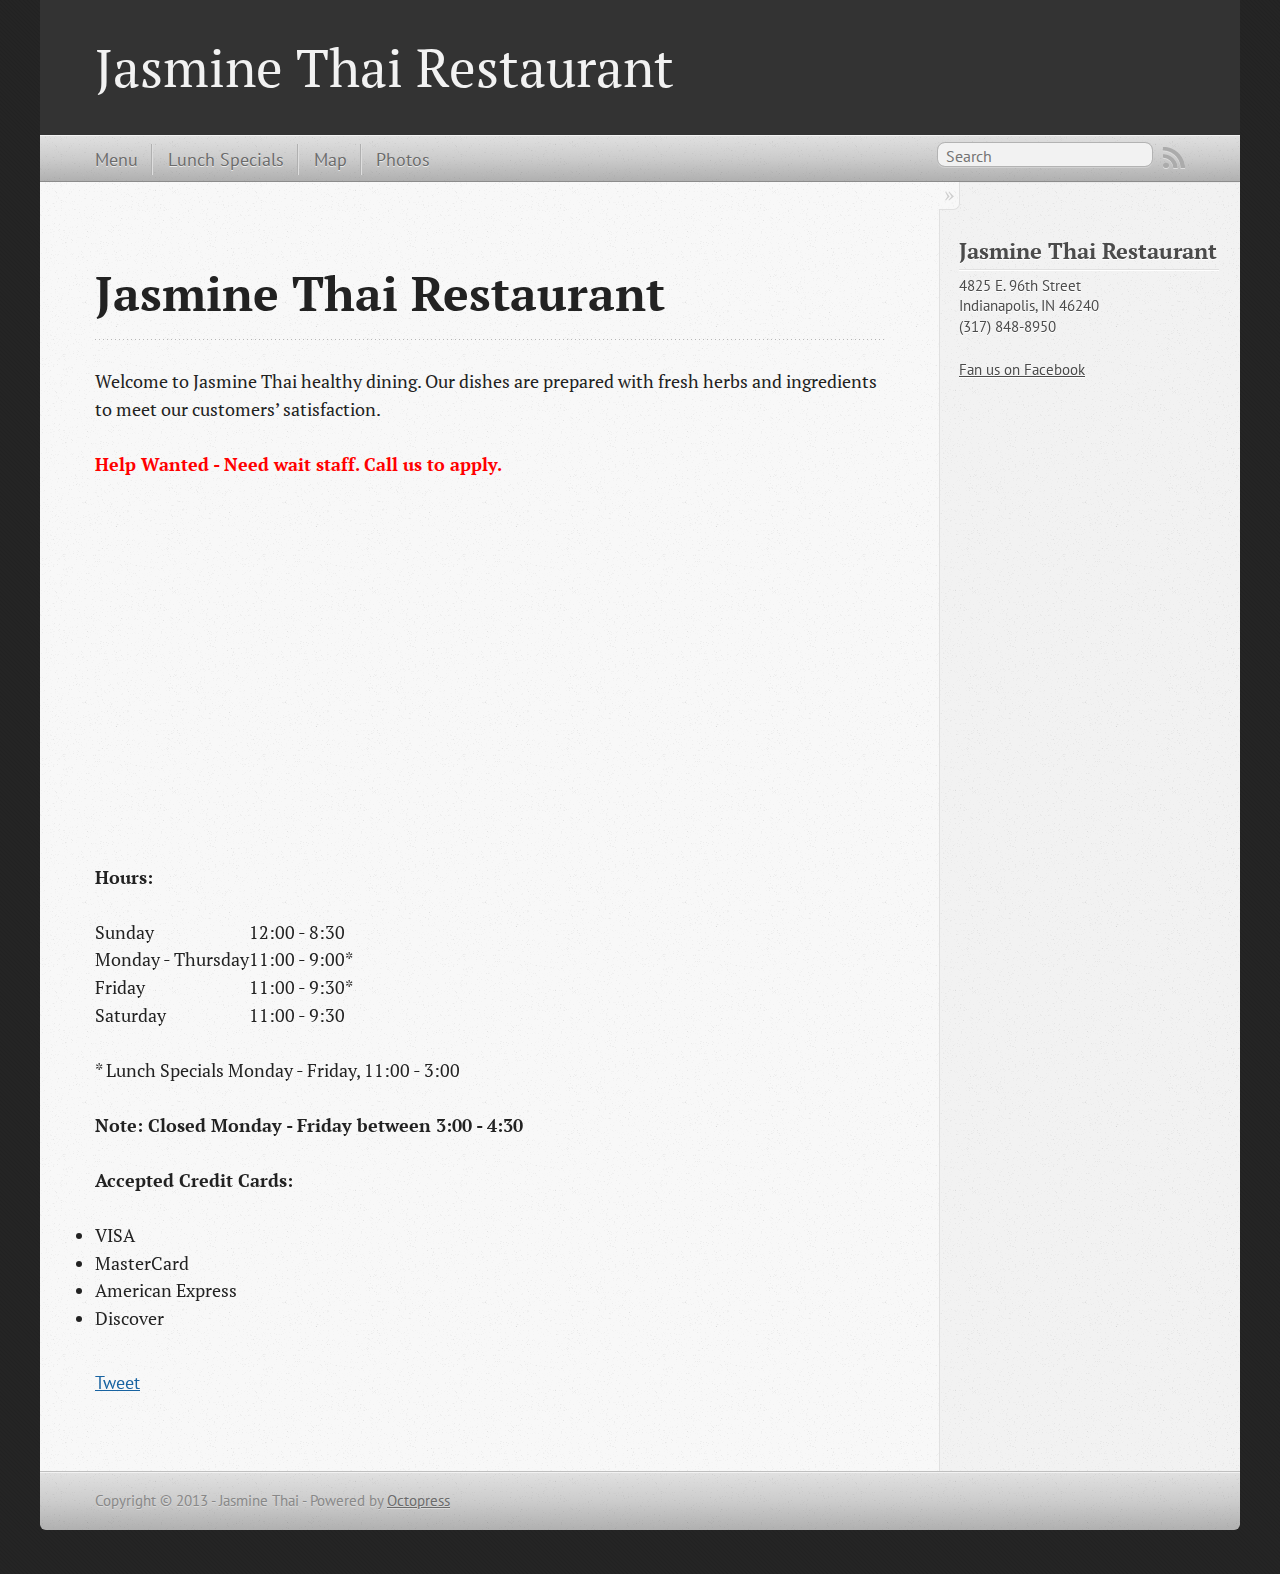
==== index.html @ 46737064 "Site updated at 2013-01-15 13:31:05 UTC" ====
<!DOCTYPE html>
<!--[if IEMobile 7 ]><html class="no-js iem7"><![endif]-->
<!--[if lt IE 9]><html class="no-js lte-ie8"><![endif]-->
<!--[if (gt IE 8)|(gt IEMobile 7)|!(IEMobile)|!(IE)]><!--><html class="no-js" lang="en"><!--<![endif]-->
<head>
  <meta charset="utf-8">
  <title>Jasmine Thai Restaurant - Jasmine Thai Restaurant</title>
  <meta name="author" content="Jasmine Thai">

  
  <meta name="description" content="Jasmine Thai Restaurant Welcome to Jasmine Thai healthy dining. Our dishes are prepared with fresh herbs and ingredients to meet our customers&#8217 &hellip;">
  

  <!-- http://t.co/dKP3o1e -->
  <meta name="HandheldFriendly" content="True">
  <meta name="MobileOptimized" content="320">
  <meta name="viewport" content="width=device-width, initial-scale=1">

  
  <link rel="canonical" href="http://www.jasminethaiindy.com/">
  <link href="/favicon.png" rel="icon">
  <link href="/stylesheets/screen.css" media="screen, projection" rel="stylesheet" type="text/css">
  <script src="/javascripts/modernizr-2.0.js"></script>
  <script src="/javascripts/ender.js"></script>
  <script src="/javascripts/octopress.js" type="text/javascript"></script>
  <link href="/atom.xml" rel="alternate" title="Jasmine Thai Restaurant" type="application/atom+xml">
  <!--Fonts from Google"s Web font directory at http://google.com/webfonts -->
<link href="http://fonts.googleapis.com/css?family=PT+Serif:regular,italic,bold,bolditalic" rel="stylesheet" type="text/css">
<link href="http://fonts.googleapis.com/css?family=PT+Sans:regular,italic,bold,bolditalic" rel="stylesheet" type="text/css">

  

</head>

<body   >
  <header role="banner"><hgroup>
  <h1><a href="/">Jasmine Thai Restaurant</a></h1>
  
</hgroup>

</header>
  <nav role="navigation"><ul class="subscription" data-subscription="rss">
  <li><a href="/atom.xml" rel="subscribe-rss" title="subscribe via RSS">RSS</a></li>
  
</ul>
  
<form action="http://google.com/search" method="get">
  <fieldset role="search">
    <input type="hidden" name="q" value="site:www.jasminethaiindy.com" />
    <input class="search" type="text" name="q" results="0" placeholder="Search"/>
  </fieldset>
</form>
  
<ul class="main-navigation">
  <li><a href="/images/menu/Jasmine%20Thai%20Dinner%20Menu.pdf">Menu</a></li>
  <li><a href="/images/menu/Jasmine%20Thai%20Lunch%20Menu.pdf">Lunch Specials</a></li>
  <li><a href="/map/">Map</a></li>
  <li><a href="/photos/">Photos</a></li>
<!--
  <li><a href="/blog/">Blog</a></li>
  <li><a href="/blog/archives">Archives</a></li>
-->
</ul>

</nav>
  <div id="main">
    <div id="content">
      <div>
<article role="article">
  
  <header>
    <h1 class="entry-title">Jasmine Thai Restaurant</h1>
    
  </header>
  
  <p>Welcome to Jasmine Thai healthy dining. Our dishes are prepared with fresh herbs and ingredients to meet our customers&#8217; satisfaction.</p>

<p><strong><div style="color: red;">Help Wanted - Need wait staff. Call us to apply.</div></strong></p>

<iframe title="Slideshow from Picasa Media RSS Feed" width="425" height="350" scrolling="no" frameborder="0" id="1660449774" name="1660449774" allowtransparency="true" class="igm" src="//ob0i2h1ms1c7qhmv1pjnvpron9u6mstl-a-sites-opensocial.googleusercontent.com/gadgets/ifr?url=http://hosting.gmodules.com/ig/gadgets/file/108621208120033273647/picasa-gadget-nt.xml&amp;container=enterprise&amp;view=default&amp;lang=en&amp;country=ALL&amp;sanitize=0&amp;v=e3b5e91bae6c9cd5&amp;up_SlideBcol=%23e9eccf&amp;up_File=http://picasaweb.google.com/data/feed/base/user/114816101162657489163/albumid/5487597969956755329?alt%3Drss%26kind%3Dphoto%26hl%3Den_US&amp;up_BoxBcol=%23e9eccf&amp;up_PWidth=400&amp;up_RND=0&amp;up_Bordercol=%23e9eccf&amp;up_PHeight=300&amp;up_TTime=1500&amp;up_DTime=4000&amp;libs=analytics:core&amp;mid=169&amp;parent=http://www.jasminethaiindy.com/home#st=e%3DAIHE3cB58qHQUoRPsQEWe14%252BSnVnl%252BBdOK3LREd4yto1T81v3c66BFFx%252B%252FFX%252FpyQPuWEWJHBMLiH0jXnm%252F6G1yFb3IMlE0QCbKpgvQtBmbSYZmmOcO67aVZSBiPTbRWIMc2eI%252B%252BAoT3t%26c%3Denterprise&amp;rpctoken=790881582338106530"></iframe>

<p>
<strong>Hours:</strong>
<table>
<tr>
<td>Sunday</td>
<td>12:00 - 8:30</td>
</tr>
<tr>
<td>Monday - Thursday</td>
<td>11:00 - 9:00*</td>
</tr>
<tr>
<td>Friday</td>
<td>11:00 - 9:30*</td>
</tr>
<tr>
<td>Saturday</td>
<td>11:00 - 9:30</td>
</tr>
</table>
</p>

<p>* Lunch Specials Monday - Friday, 11:00 - 3:00</p>

<p><strong>Note: Closed Monday - Friday between 3:00 - 4:30</strong></p>

<p>
<strong>Accepted Credit Cards:</strong>
<ul>
<li>VISA</li>
<li>MasterCard</li>
<li>American Express</li>
<li>Discover</li>
</ul>
</p>

  
    <footer>
      
      
        <div class="sharing">
  
  <a href="http://twitter.com/share" class="twitter-share-button" data-url="http://www.jasminethaiindy.com/index.html" data-via="" data-counturl="http://www.jasminethaiindy.com/index.html" >Tweet</a>
  
  
  
</div>

      
    </footer>
  
</article>

</div>

<aside class="sidebar">
  
    <section>
  <h1>Jasmine Thai Restaurant</h1>
  <p>4825 E. 96th Street<br/>
Indianapolis, IN 46240<br/>
(317) 848-8950</p>

<a href="http://www.facebook.com/pages/Indianapolis-IN/Jasmine-Thai-Restaurant/129741353718619">Fan us on Facebook</a>
</section>

  
</aside>


    </div>
  </div>
  <footer role="contentinfo"><p>
  Copyright &copy; 2013 - Jasmine Thai -
  <span class="credit">Powered by <a href="http://octopress.org">Octopress</a></span>
</p>

</footer>
  







  <script type="text/javascript">
    (function(){
      var twitterWidgets = document.createElement('script');
      twitterWidgets.type = 'text/javascript';
      twitterWidgets.async = true;
      twitterWidgets.src = 'http://platform.twitter.com/widgets.js';
      document.getElementsByTagName('head')[0].appendChild(twitterWidgets);
    })();
  </script>





</body>
</html>
---- stylesheets/screen.css ----
html,body,div,span,applet,object,iframe,h1,h2,h3,h4,h5,h6,p,blockquote,pre,a,abbr,acronym,address,big,cite,code,del,dfn,em,img,ins,kbd,q,s,samp,small,strike,strong,sub,sup,tt,var,b,u,i,center,dl,dt,dd,ol,ul,li,fieldset,form,label,legend,table,caption,tbody,tfoot,thead,tr,th,td,article,aside,canvas,details,embed,figure,figcaption,footer,header,hgroup,menu,nav,output,ruby,section,summary,time,mark,audio,video{margin:0;padding:0;border:0;font:inherit;font-size:100%;vertical-align:baseline}html{line-height:1}ol,ul{list-style:none}table{border-collapse:collapse;border-spacing:0}caption,th,td{text-align:left;font-weight:normal;vertical-align:middle}q,blockquote{quotes:none}q:before,q:after,blockquote:before,blockquote:after{content:"";content:none}a img{border:none}article,aside,details,figcaption,figure,footer,header,hgroup,menu,nav,section,summary{display:block}article,aside,details,figcaption,figure,footer,header,hgroup,menu,nav,section,summary{display:block}a{color:#1863a1}a:visited{color:#751590}a:focus{color:#0181eb}a:hover{color:#0181eb}a:active{color:#01579f}aside.sidebar a{color:#1863a1}aside.sidebar a:focus{color:#0181eb}aside.sidebar a:hover{color:#0181eb}aside.sidebar a:active{color:#01579f}a{-webkit-transition:color 0.3s;-moz-transition:color 0.3s;-o-transition:color 0.3s;transition:color 0.3s}html{background:#252525 url('/images/line-tile.png?1357613017') top left}body>div{background:#f2f2f2 url('/images/noise.png?1357613017') top left;border-bottom:1px solid #bfbfbf}body>div>div{background:#f8f8f8 url('/images/noise.png?1357613017') top left;border-right:1px solid #e0e0e0}.heading,body>header h1,h1,h2,h3,h4,h5,h6{font-family:"PT Serif","Georgia","Helvetica Neue",Arial,sans-serif}.sans,body>header h2,article header p.meta,article>footer,#content .blog-index footer,html .gist .gist-file .gist-meta,#blog-archives a.category,#blog-archives time,aside.sidebar section,body>footer{font-family:"PT Sans","Helvetica Neue",Arial,sans-serif}.serif,body,#content .blog-index a[rel=full-article]{font-family:"PT Serif",Georgia,Times,"Times New Roman",serif}.mono,pre,code,tt,p code,li code{font-family:Menlo,Monaco,"Andale Mono","lucida console","Courier New",monospace}body>header h1{font-size:2.2em;font-family:"PT Serif","Georgia","Helvetica Neue",Arial,sans-serif;font-weight:normal;line-height:1.2em;margin-bottom:0.6667em}body>header h2{font-family:"PT Serif","Georgia","Helvetica Neue",Arial,sans-serif}body{line-height:1.5em;color:#222}h1{font-size:2.2em;line-height:1.2em}@media only screen and (min-width: 992px){body{font-size:1.15em}h1{font-size:2.6em;line-height:1.2em}}h1,h2,h3,h4,h5,h6{text-rendering:optimizelegibility;margin-bottom:1em;font-weight:bold}h2,section h1{font-size:1.5em}h3,section h2,section section h1{font-size:1.3em}h4,section h3,section section h2,section section section h1{font-size:1em}h5,section h4,section section h3{font-size:.9em}h6,section h5,section section h4,section section section h3{font-size:.8em}p,blockquote,ul,ol{margin-bottom:1.5em}ul{list-style-type:disc}ul ul{list-style-type:circle;margin-bottom:0px}ul ul ul{list-style-type:square;margin-bottom:0px}ol{list-style-type:decimal}ol ol{list-style-type:lower-alpha;margin-bottom:0px}ol ol ol{list-style-type:lower-roman;margin-bottom:0px}ul,ul ul,ul ol,ol,ol ul,ol ol{margin-left:1.3em}strong{font-weight:bold}em{font-style:italic}sup,sub{font-size:0.8em;position:relative;display:inline-block}sup{top:-0.5em}sub{bottom:-0.5em}q{font-style:italic}q:before{content:"\201C"}q:after{content:"\201D"}em,dfn{font-style:italic}strong,dfn{font-weight:bold}del,s{text-decoration:line-through}abbr,acronym{border-bottom:1px dotted;cursor:help}sub,sup{line-height:0}hr{margin-bottom:0.2em}small{font-size:.8em}big{font-size:1.2em}blockquote{font-style:italic;position:relative;font-size:1.2em;line-height:1.5em;padding-left:1em;border-left:4px solid rgba(170,170,170,0.5)}blockquote cite{font-style:italic}blockquote cite a{color:#aaa !important;word-wrap:break-word}blockquote cite:before{content:'\2014';padding-right:.3em;padding-left:.3em;color:#aaa}@media only screen and (min-width: 992px){blockquote{padding-left:1.5em;border-left-width:4px}}.pullquote-right:before,.pullquote-left:before{padding:0;border:none;content:attr(data-pullquote);float:right;width:45%;margin:.5em 0 1em 1.5em;position:relative;top:7px;font-size:1.4em;line-height:1.45em}.pullquote-left:before{float:left;margin:.5em 1.5em 1em 0}.force-wrap,article a,aside.sidebar a{white-space:-moz-pre-wrap;white-space:-pre-wrap;white-space:-o-pre-wrap;white-space:pre-wrap;word-wrap:break-word}.group,body>header,body>nav,body>footer,body #content>article,body #content>div>article,body #content>div>section,body div.pagination,aside.sidebar,#main,#content,.sidebar{*zoom:1}.group:after,body>header:after,body>nav:after,body>footer:after,body #content>article:after,body #content>div>article:after,body #content>div>section:after,body div.pagination:after,aside.sidebar:after,#main:after,#content:after,.sidebar:after{content:"";display:table;clear:both}body{-webkit-text-size-adjust:none;max-width:1200px;position:relative;margin:0 auto}body>header,body>nav,body>footer,body #content>article,body #content>div>article,body #content>div>section{padding-left:18px;padding-right:18px}@media only screen and (min-width: 480px){body>header,body>nav,body>footer,body #content>article,body #content>div>article,body #content>div>section{padding-left:25px;padding-right:25px}}@media only screen and (min-width: 768px){body>header,body>nav,body>footer,body #content>article,body #content>div>article,body #content>div>section{padding-left:35px;padding-right:35px}}@media only screen and (min-width: 992px){body>header,body>nav,body>footer,body #content>article,body #content>div>article,body #content>div>section{padding-left:55px;padding-right:55px}}body div.pagination{margin-left:18px;margin-right:18px}@media only screen and (min-width: 480px){body div.pagination{margin-left:25px;margin-right:25px}}@media only screen and (min-width: 768px){body div.pagination{margin-left:35px;margin-right:35px}}@media only screen and (min-width: 992px){body div.pagination{margin-left:55px;margin-right:55px}}body>header{font-size:1em;padding-top:1.5em;padding-bottom:1.5em}#content{overflow:hidden}#content>div,#content>article{width:100%}aside.sidebar{float:none;padding:0 18px 1px;background-color:#f7f7f7;border-top:1px solid #e0e0e0}.flex-content,article img,article video,article .flash-video,aside.sidebar img{max-width:100%;height:auto}.basic-alignment.left,article img.left,article video.left,article .left.flash-video,aside.sidebar img.left{float:left;margin-right:1.5em}.basic-alignment.right,article img.right,article video.right,article .right.flash-video,aside.sidebar img.right{float:right;margin-left:1.5em}.basic-alignment.center,article img.center,article video.center,article .center.flash-video,aside.sidebar img.center{display:block;margin:0 auto 1.5em}.basic-alignment.left,article img.left,article video.left,article .left.flash-video,aside.sidebar img.left,.basic-alignment.right,article img.right,article video.right,article .right.flash-video,aside.sidebar img.right{margin-bottom:.8em}.toggle-sidebar,.no-sidebar .toggle-sidebar{display:none}@media only screen and (min-width: 750px){body.sidebar-footer aside.sidebar{float:none;width:auto;clear:left;margin:0;padding:0 35px 1px;background-color:#f7f7f7;border-top:1px solid #eaeaea}body.sidebar-footer aside.sidebar section.odd,body.sidebar-footer aside.sidebar section.even{float:left;width:48%}body.sidebar-footer aside.sidebar section.odd{margin-left:0}body.sidebar-footer aside.sidebar section.even{margin-left:4%}body.sidebar-footer aside.sidebar.thirds section{width:30%;margin-left:5%}body.sidebar-footer aside.sidebar.thirds section.first{margin-left:0;clear:both}}body.sidebar-footer #content{margin-right:0px}body.sidebar-footer .toggle-sidebar{display:none}@media only screen and (min-width: 550px){body>header{font-size:1em}}@media only screen and (min-width: 750px){aside.sidebar{float:none;width:auto;clear:left;margin:0;padding:0 35px 1px;background-color:#f7f7f7;border-top:1px solid #eaeaea}aside.sidebar section.odd,aside.sidebar section.even{float:left;width:48%}aside.sidebar section.odd{margin-left:0}aside.sidebar section.even{margin-left:4%}aside.sidebar.thirds section{width:30%;margin-left:5%}aside.sidebar.thirds section.first{margin-left:0;clear:both}}@media only screen and (min-width: 768px){body{-webkit-text-size-adjust:auto}body>header{font-size:1.2em}#main{padding:0;margin:0 auto}#content{overflow:visible;margin-right:240px;position:relative}.no-sidebar #content{margin-right:0;border-right:0}.collapse-sidebar #content{margin-right:20px}#content>div,#content>article{padding-top:17.5px;padding-bottom:17.5px;float:left}aside.sidebar{width:210px;padding:0 15px 15px;background:none;clear:none;float:left;margin:0 -100% 0 0}aside.sidebar section{width:auto;margin-left:0}aside.sidebar section.odd,aside.sidebar section.even{float:none;width:auto;margin-left:0}.collapse-sidebar aside.sidebar{float:none;width:auto;clear:left;margin:0;padding:0 35px 1px;background-color:#f7f7f7;border-top:1px solid #eaeaea}.collapse-sidebar aside.sidebar section.odd,.collapse-sidebar aside.sidebar section.even{float:left;width:48%}.collapse-sidebar aside.sidebar section.odd{margin-left:0}.collapse-sidebar aside.sidebar section.even{margin-left:4%}.collapse-sidebar aside.sidebar.thirds section{width:30%;margin-left:5%}.collapse-sidebar aside.sidebar.thirds section.first{margin-left:0;clear:both}}@media only screen and (min-width: 992px){body>header{font-size:1.3em}#content{margin-right:300px}#content>div,#content>article{padding-top:27.5px;padding-bottom:27.5px}aside.sidebar{width:260px;padding:1.2em 20px 20px}.collapse-sidebar aside.sidebar{padding-left:55px;padding-right:55px}}@media only screen and (min-width: 768px){ul,ol{margin-left:0}}body>header{background:#333}body>header h1{display:inline-block;margin:0}body>header h1 a,body>header h1 a:visited,body>header h1 a:hover{color:#f2f2f2;text-decoration:none}body>header h2{margin:.2em 0 0;font-size:1em;color:#aaa;font-weight:normal}body>nav{position:relative;background-color:#ccc;background:url('/images/noise.png?1357613017'),-webkit-gradient(linear, 50% 0%, 50% 100%, color-stop(0%, #e0e0e0), color-stop(50%, #cccccc), color-stop(100%, #b0b0b0));background:url('/images/noise.png?1357613017'),-webkit-linear-gradient(#e0e0e0,#cccccc,#b0b0b0);background:url('/images/noise.png?1357613017'),-moz-linear-gradient(#e0e0e0,#cccccc,#b0b0b0);background:url('/images/noise.png?1357613017'),-o-linear-gradient(#e0e0e0,#cccccc,#b0b0b0);background:url('/images/noise.png?1357613017'),linear-gradient(#e0e0e0,#cccccc,#b0b0b0);border-top:1px solid #f2f2f2;border-bottom:1px solid #8c8c8c;padding-top:.35em;padding-bottom:.35em}body>nav form{-webkit-background-clip:padding;-moz-background-clip:padding;background-clip:padding-box;margin:0;padding:0}body>nav form .search{padding:.3em .5em 0;font-size:.85em;font-family:"PT Sans","Helvetica Neue",Arial,sans-serif;line-height:1.1em;width:95%;-webkit-border-radius:0.5em;-moz-border-radius:0.5em;-ms-border-radius:0.5em;-o-border-radius:0.5em;border-radius:0.5em;-webkit-background-clip:padding;-moz-background-clip:padding;background-clip:padding-box;-webkit-box-shadow:#d1d1d1 0 1px;-moz-box-shadow:#d1d1d1 0 1px;box-shadow:#d1d1d1 0 1px;background-color:#f2f2f2;border:1px solid #b3b3b3;color:#888}body>nav form .search:focus{color:#444;border-color:#80b1df;-webkit-box-shadow:#80b1df 0 0 4px,#80b1df 0 0 3px inset;-moz-box-shadow:#80b1df 0 0 4px,#80b1df 0 0 3px inset;box-shadow:#80b1df 0 0 4px,#80b1df 0 0 3px inset;background-color:#fff;outline:none}body>nav fieldset[role=search]{float:right;width:48%}body>nav fieldset.mobile-nav{float:left;width:48%}body>nav fieldset.mobile-nav select{width:100%;font-size:.8em;border:1px solid #888}body>nav ul{display:none}@media only screen and (min-width: 550px){body>nav{font-size:.9em}body>nav ul{margin:0;padding:0;border:0;overflow:hidden;*zoom:1;float:left;display:block;padding-top:.15em}body>nav ul li{list-style-image:none;list-style-type:none;margin-left:0;white-space:nowrap;display:inline;float:left;padding-left:0;padding-right:0}body>nav ul li:first-child,body>nav ul li.first{padding-left:0}body>nav ul li:last-child{padding-right:0}body>nav ul li.last{padding-right:0}body>nav ul.subscription{margin-left:.8em;float:right}body>nav ul.subscription li:last-child a{padding-right:0}body>nav ul li{margin:0}body>nav a{color:#6b6b6b;font-family:"PT Sans","Helvetica Neue",Arial,sans-serif;text-shadow:#ebebeb 0 1px;float:left;text-decoration:none;font-size:1.1em;padding:.1em 0;line-height:1.5em}body>nav a:visited{color:#6b6b6b}body>nav a:hover{color:#2b2b2b}body>nav li+li{border-left:1px solid #b0b0b0;margin-left:.8em}body>nav li+li a{padding-left:.8em;border-left:1px solid #dedede}body>nav form{float:right;text-align:left;padding-left:.8em;width:175px}body>nav form .search{width:93%;font-size:.95em;line-height:1.2em}body>nav ul[data-subscription$=email]+form{width:97px}body>nav ul[data-subscription$=email]+form .search{width:91%}body>nav fieldset.mobile-nav{display:none}body>nav fieldset[role=search]{width:99%}}@media only screen and (min-width: 992px){body>nav form{width:215px}body>nav ul[data-subscription$=email]+form{width:147px}}.no-placeholder body>nav .search{background:#f2f2f2 url('/images/search.png?1357613017') 0.3em 0.25em no-repeat;text-indent:1.3em}@media only screen and (min-width: 550px){.maskImage body>nav ul[data-subscription$=email]+form{width:123px}}@media only screen and (min-width: 992px){.maskImage body>nav ul[data-subscription$=email]+form{width:173px}}.maskImage ul.subscription{position:relative;top:.2em}.maskImage ul.subscription li,.maskImage ul.subscription a{border:0;padding:0}.maskImage a[rel=subscribe-rss]{position:relative;top:0px;text-indent:-999999em;background-color:#dedede;border:0;padding:0}.maskImage a[rel=subscribe-rss],.maskImage a[rel=subscribe-rss]:after{-webkit-mask-image:url('/images/rss.png?1357613017');-moz-mask-image:url('/images/rss.png?1357613017');-ms-mask-image:url('/images/rss.png?1357613017');-o-mask-image:url('/images/rss.png?1357613017');mask-image:url('/images/rss.png?1357613017');-webkit-mask-repeat:no-repeat;-moz-mask-repeat:no-repeat;-ms-mask-repeat:no-repeat;-o-mask-repeat:no-repeat;mask-repeat:no-repeat;width:22px;height:22px}.maskImage a[rel=subscribe-rss]:after{content:"";position:absolute;top:-1px;left:0;background-color:#ababab}.maskImage a[rel=subscribe-rss]:hover:after{background-color:#9e9e9e}.maskImage a[rel=subscribe-email]{position:relative;top:0px;text-indent:-999999em;background-color:#dedede;border:0;padding:0}.maskImage a[rel=subscribe-email],.maskImage a[rel=subscribe-email]:after{-webkit-mask-image:url('/images/email.png?1357613017');-moz-mask-image:url('/images/email.png?1357613017');-ms-mask-image:url('/images/email.png?1357613017');-o-mask-image:url('/images/email.png?1357613017');mask-image:url('/images/email.png?1357613017');-webkit-mask-repeat:no-repeat;-moz-mask-repeat:no-repeat;-ms-mask-repeat:no-repeat;-o-mask-repeat:no-repeat;mask-repeat:no-repeat;width:28px;height:22px}.maskImage a[rel=subscribe-email]:after{content:"";position:absolute;top:-1px;left:0;background-color:#ababab}.maskImage a[rel=subscribe-email]:hover:after{background-color:#9e9e9e}article{padding-top:1em}article header{position:relative;padding-top:2em;padding-bottom:1em;margin-bottom:1em;background:url('[data-uri]') bottom left repeat-x}article header h1{margin:0}article header h1 a{text-decoration:none}article header h1 a:hover{text-decoration:underline}article header p{font-size:.9em;color:#aaa;margin:0}article header p.meta{text-transform:uppercase;position:absolute;top:0}@media only screen and (min-width: 768px){article header{margin-bottom:1.5em;padding-bottom:1em;background:url('[data-uri]') bottom left repeat-x}}article h2{padding-top:0.8em;background:url('[data-uri]') top left repeat-x}.entry-content article h2:first-child,article header+h2{padding-top:0}article h2:first-child,article header+h2{background:none}article .feature{padding-top:.5em;margin-bottom:1em;padding-bottom:1em;background:url('[data-uri]') bottom left repeat-x;font-size:2.0em;font-style:italic;line-height:1.3em}article img,article video,article .flash-video{-webkit-border-radius:0.3em;-moz-border-radius:0.3em;-ms-border-radius:0.3em;-o-border-radius:0.3em;border-radius:0.3em;-webkit-box-shadow:rgba(0,0,0,0.15) 0 1px 4px;-moz-box-shadow:rgba(0,0,0,0.15) 0 1px 4px;box-shadow:rgba(0,0,0,0.15) 0 1px 4px;-webkit-box-sizing:border-box;-moz-box-sizing:border-box;box-sizing:border-box;border:#fff 0.5em solid}article video,article .flash-video{margin:0 auto 1.5em}article video{display:block;width:100%}article .flash-video>div{position:relative;display:block;padding-bottom:56.25%;padding-top:1px;height:0;overflow:hidden}article .flash-video>div iframe,article .flash-video>div object,article .flash-video>div embed{position:absolute;top:0;left:0;width:100%;height:100%}article>footer{padding-bottom:2.5em;margin-top:2em}article>footer p.meta{margin-bottom:.8em;font-size:.85em;clear:both;overflow:hidden}.blog-index article+article{background:url('[data-uri]') top left repeat-x}#content .blog-index{padding-top:0;padding-bottom:0}#content .blog-index article{padding-top:2em}#content .blog-index article header{background:none;padding-bottom:0}#content .blog-index article h1{font-size:2.2em}#content .blog-index article h1 a{color:inherit}#content .blog-index article h1 a:hover{color:#0181eb}#content .blog-index a[rel=full-article]{background:#ebebeb;display:inline-block;padding:.4em .8em;margin-right:.5em;text-decoration:none;color:#666;-webkit-transition:background-color 0.5s;-moz-transition:background-color 0.5s;-o-transition:background-color 0.5s;transition:background-color 0.5s}#content .blog-index a[rel=full-article]:hover{background:#0181eb;text-shadow:none;color:#f8f8f8}#content .blog-index footer{margin-top:1em}.separator,article>footer .byline+time:before,article>footer time+time:before,article>footer .comments:before,article>footer .byline ~ .categories:before{content:"\2022 ";padding:0 .4em 0 .2em;display:inline-block}#content div.pagination{text-align:center;font-size:.95em;position:relative;background:url('[data-uri]') top left repeat-x;padding-top:1.5em;padding-bottom:1.5em}#content div.pagination a{text-decoration:none;color:#aaa}#content div.pagination a.prev{position:absolute;left:0}#content div.pagination a.next{position:absolute;right:0}#content div.pagination a:hover{color:#0181eb}#content div.pagination a[href*=archive]:before,#content div.pagination a[href*=archive]:after{content:'\2014';padding:0 .3em}p.meta+.sharing{padding-top:1em;padding-left:0;background:url('[data-uri]') top left repeat-x}#fb-root{display:none}.highlight,html .gist .gist-file .gist-syntax .gist-highlight{border:1px solid #05232b !important}.highlight table td.code,html .gist .gist-file .gist-syntax .gist-highlight table td.code{width:100%}.highlight .line-numbers,html .gist .gist-file .gist-syntax .highlight .line_numbers{text-align:right;font-size:13px;line-height:1.45em;background:#073642 url('/images/noise.png?1357613017') top left !important;border-right:1px solid #00232c !important;-webkit-box-shadow:#083e4b -1px 0 inset;-moz-box-shadow:#083e4b -1px 0 inset;box-shadow:#083e4b -1px 0 inset;text-shadow:#021014 0 -1px;padding:.8em !important;-webkit-border-radius:0;-moz-border-radius:0;-ms-border-radius:0;-o-border-radius:0;border-radius:0}.highlight .line-numbers span,html .gist .gist-file .gist-syntax .highlight .line_numbers span{color:#586e75 !important}figure.code,.gist-file,pre{-webkit-box-shadow:rgba(0,0,0,0.06) 0 0 10px;-moz-box-shadow:rgba(0,0,0,0.06) 0 0 10px;box-shadow:rgba(0,0,0,0.06) 0 0 10px}figure.code .highlight pre,.gist-file .highlight pre,pre .highlight pre{-webkit-box-shadow:none;-moz-box-shadow:none;box-shadow:none}.gist .highlight *::-moz-selection,figure.code .highlight *::-moz-selection{background:#386774;color:inherit;text-shadow:#002b36 0 1px}.gist .highlight *::-webkit-selection,figure.code .highlight *::-webkit-selection{background:#386774;color:inherit;text-shadow:#002b36 0 1px}.gist .highlight *::selection,figure.code .highlight *::selection{background:#386774;color:inherit;text-shadow:#002b36 0 1px}html .gist .gist-file{margin-bottom:1.8em;position:relative;border:none;padding-top:26px !important}html .gist .gist-file .highlight{margin-bottom:0}html .gist .gist-file .gist-syntax{border-bottom:0 !important;background:none !important}html .gist .gist-file .gist-syntax .gist-highlight{background:#002b36 !important}html .gist .gist-file .gist-syntax .highlight pre{padding:0}html .gist .gist-file .gist-meta{padding:.6em 0.8em;border:1px solid #083e4b !important;color:#586e75;font-size:.7em !important;background:#073642 url('/images/noise.png?1357613017') top left;line-height:1.5em}html .gist .gist-file .gist-meta a{color:#75878b !important;text-decoration:none}html .gist .gist-file .gist-meta a:hover{text-decoration:underline}html .gist .gist-file .gist-meta a:hover{color:#93a1a1 !important}html .gist .gist-file .gist-meta a[href*='#file']{position:absolute;top:0;left:0;right:-10px;color:#474747 !important}html .gist .gist-file .gist-meta a[href*='#file']:hover{color:#1863a1 !important}html .gist .gist-file .gist-meta a[href*=raw]{top:.4em}pre{background:#002b36 url('/images/noise.png?1357613017') top left;-webkit-border-radius:0.4em;-moz-border-radius:0.4em;-ms-border-radius:0.4em;-o-border-radius:0.4em;border-radius:0.4em;border:1px solid #05232b;line-height:1.45em;font-size:13px;margin-bottom:2.1em;padding:.8em 1em;color:#93a1a1;overflow:auto}h3.filename+pre{-moz-border-radius-topleft:0px;-webkit-border-top-left-radius:0px;border-top-left-radius:0px;-moz-border-radius-topright:0px;-webkit-border-top-right-radius:0px;border-top-right-radius:0px}p code,li code{display:inline-block;white-space:no-wrap;background:#fff;font-size:.8em;line-height:1.5em;color:#555;border:1px solid #ddd;-webkit-border-radius:0.4em;-moz-border-radius:0.4em;-ms-border-radius:0.4em;-o-border-radius:0.4em;border-radius:0.4em;padding:0 .3em;margin:-1px 0}p pre code,li pre code{font-size:1em !important;background:none;border:none}.pre-code,html .gist .gist-file .gist-syntax .highlight pre,.highlight code{font-family:Menlo,Monaco,"Andale Mono","lucida console","Courier New",monospace !important;overflow:scroll;overflow-y:hidden;display:block;padding:.8em;overflow-x:auto;line-height:1.45em;background:#002b36 url('/images/noise.png?1357613017') top left !important;color:#93a1a1 !important}.pre-code span,html .gist .gist-file .gist-syntax .highlight pre span,.highlight code span{color:#93a1a1 !important}.pre-code span,html .gist .gist-file .gist-syntax .highlight pre span,.highlight code span{font-style:normal !important;font-weight:normal !important}.pre-code .c,html .gist .gist-file .gist-syntax .highlight pre .c,.highlight code .c{color:#586e75 !important;font-style:italic !important}.pre-code .cm,html .gist .gist-file .gist-syntax .highlight pre .cm,.highlight code .cm{color:#586e75 !important;font-style:italic !important}.pre-code .cp,html .gist .gist-file .gist-syntax .highlight pre .cp,.highlight code .cp{color:#586e75 !important;font-style:italic !important}.pre-code .c1,html .gist .gist-file .gist-syntax .highlight pre .c1,.highlight code .c1{color:#586e75 !important;font-style:italic !important}.pre-code .cs,html .gist .gist-file .gist-syntax .highlight pre .cs,.highlight code .cs{color:#586e75 !important;font-weight:bold !important;font-style:italic !important}.pre-code .err,html .gist .gist-file .gist-syntax .highlight pre .err,.highlight code .err{color:#dc322f !important;background:none !important}.pre-code .k,html .gist .gist-file .gist-syntax .highlight pre .k,.highlight code .k{color:#cb4b16 !important}.pre-code .o,html .gist .gist-file .gist-syntax .highlight pre .o,.highlight code .o{color:#93a1a1 !important;font-weight:bold !important}.pre-code .p,html .gist .gist-file .gist-syntax .highlight pre .p,.highlight code .p{color:#93a1a1 !important}.pre-code .ow,html .gist .gist-file .gist-syntax .highlight pre .ow,.highlight code .ow{color:#2aa198 !important;font-weight:bold !important}.pre-code .gd,html .gist .gist-file .gist-syntax .highlight pre .gd,.highlight code .gd{color:#93a1a1 !important;background-color:#372c34 !important;display:inline-block}.pre-code .gd .x,html .gist .gist-file .gist-syntax .highlight pre .gd .x,.highlight code .gd .x{color:#93a1a1 !important;background-color:#4d2d33 !important;display:inline-block}.pre-code .ge,html .gist .gist-file .gist-syntax .highlight pre .ge,.highlight code .ge{color:#93a1a1 !important;font-style:italic !important}.pre-code .gh,html .gist .gist-file .gist-syntax .highlight pre .gh,.highlight code .gh{color:#586e75 !important}.pre-code .gi,html .gist .gist-file .gist-syntax .highlight pre .gi,.highlight code .gi{color:#93a1a1 !important;background-color:#1a412b !important;display:inline-block}.pre-code .gi .x,html .gist .gist-file .gist-syntax .highlight pre .gi .x,.highlight code .gi .x{color:#93a1a1 !important;background-color:#355720 !important;display:inline-block}.pre-code .gs,html .gist .gist-file .gist-syntax .highlight pre .gs,.highlight code .gs{color:#93a1a1 !important;font-weight:bold !important}.pre-code .gu,html .gist .gist-file .gist-syntax .highlight pre .gu,.highlight code .gu{color:#6c71c4 !important}.pre-code .kc,html .gist .gist-file .gist-syntax .highlight pre .kc,.highlight code .kc{color:#859900 !important;font-weight:bold !important}.pre-code .kd,html .gist .gist-file .gist-syntax .highlight pre .kd,.highlight code .kd{color:#268bd2 !important}.pre-code .kp,html .gist .gist-file .gist-syntax .highlight pre .kp,.highlight code .kp{color:#cb4b16 !important;font-weight:bold !important}.pre-code .kr,html .gist .gist-file .gist-syntax .highlight pre .kr,.highlight code .kr{color:#d33682 !important;font-weight:bold !important}.pre-code .kt,html .gist .gist-file .gist-syntax .highlight pre .kt,.highlight code .kt{color:#2aa198 !important}.pre-code .n,html .gist .gist-file .gist-syntax .highlight pre .n,.highlight code .n{color:#268bd2 !important}.pre-code .na,html .gist .gist-file .gist-syntax .highlight pre .na,.highlight code .na{color:#268bd2 !important}.pre-code .nb,html .gist .gist-file .gist-syntax .highlight pre .nb,.highlight code .nb{color:#859900 !important}.pre-code .nc,html .gist .gist-file .gist-syntax .highlight pre .nc,.highlight code .nc{color:#d33682 !important}.pre-code .no,html .gist .gist-file .gist-syntax .highlight pre .no,.highlight code .no{color:#b58900 !important}.pre-code .nl,html .gist .gist-file .gist-syntax .highlight pre .nl,.highlight code .nl{color:#859900 !important}.pre-code .ne,html .gist .gist-file .gist-syntax .highlight pre .ne,.highlight code .ne{color:#268bd2 !important;font-weight:bold !important}.pre-code .nf,html .gist .gist-file .gist-syntax .highlight pre .nf,.highlight code .nf{color:#268bd2 !important;font-weight:bold !important}.pre-code .nn,html .gist .gist-file .gist-syntax .highlight pre .nn,.highlight code .nn{color:#b58900 !important}.pre-code .nt,html .gist .gist-file .gist-syntax .highlight pre .nt,.highlight code .nt{color:#268bd2 !important;font-weight:bold !important}.pre-code .nx,html .gist .gist-file .gist-syntax .highlight pre .nx,.highlight code .nx{color:#b58900 !important}.pre-code .vg,html .gist .gist-file .gist-syntax .highlight pre .vg,.highlight code .vg{color:#268bd2 !important}.pre-code .vi,html .gist .gist-file .gist-syntax .highlight pre .vi,.highlight code .vi{color:#268bd2 !important}.pre-code .nv,html .gist .gist-file .gist-syntax .highlight pre .nv,.highlight code .nv{color:#268bd2 !important}.pre-code .mf,html .gist .gist-file .gist-syntax .highlight pre .mf,.highlight code .mf{color:#2aa198 !important}.pre-code .m,html .gist .gist-file .gist-syntax .highlight pre .m,.highlight code .m{color:#2aa198 !important}.pre-code .mh,html .gist .gist-file .gist-syntax .highlight pre .mh,.highlight code .mh{color:#2aa198 !important}.pre-code .mi,html .gist .gist-file .gist-syntax .highlight pre .mi,.highlight code .mi{color:#2aa198 !important}.pre-code .s,html .gist .gist-file .gist-syntax .highlight pre .s,.highlight code .s{color:#2aa198 !important}.pre-code .sd,html .gist .gist-file .gist-syntax .highlight pre .sd,.highlight code .sd{color:#2aa198 !important}.pre-code .s2,html .gist .gist-file .gist-syntax .highlight pre .s2,.highlight code .s2{color:#2aa198 !important}.pre-code .se,html .gist .gist-file .gist-syntax .highlight pre .se,.highlight code .se{color:#dc322f !important}.pre-code .si,html .gist .gist-file .gist-syntax .highlight pre .si,.highlight code .si{color:#268bd2 !important}.pre-code .sr,html .gist .gist-file .gist-syntax .highlight pre .sr,.highlight code .sr{color:#2aa198 !important}.pre-code .s1,html .gist .gist-file .gist-syntax .highlight pre .s1,.highlight code .s1{color:#2aa198 !important}.pre-code div .gd,html .gist .gist-file .gist-syntax .highlight pre div .gd,.highlight code div .gd,.pre-code div .gd .x,html .gist .gist-file .gist-syntax .highlight pre div .gd .x,.highlight code div .gd .x,.pre-code div .gi,html .gist .gist-file .gist-syntax .highlight pre div .gi,.highlight code div .gi,.pre-code div .gi .x,html .gist .gist-file .gist-syntax .highlight pre div .gi .x,.highlight code div .gi .x{display:inline-block;width:100%}.highlight,.gist-highlight{margin-bottom:1.8em;background:#002b36;overflow-y:hidden;overflow-x:auto}.highlight pre,.gist-highlight pre{background:none;-webkit-border-radius:0px;-moz-border-radius:0px;-ms-border-radius:0px;-o-border-radius:0px;border-radius:0px;border:none;padding:0;margin-bottom:0}pre::-webkit-scrollbar,.highlight::-webkit-scrollbar,.gist-highlight::-webkit-scrollbar{height:.5em;background:rgba(255,255,255,0.15)}pre::-webkit-scrollbar-thumb:horizontal,.highlight::-webkit-scrollbar-thumb:horizontal,.gist-highlight::-webkit-scrollbar-thumb:horizontal{background:rgba(255,255,255,0.2);-webkit-border-radius:4px;border-radius:4px}.highlight code{background:#000}figure.code{background:none;padding:0;border:0;margin-bottom:1.5em}figure.code pre{margin-bottom:0}figure.code figcaption{position:relative}figure.code .highlight{margin-bottom:0}.code-title,html .gist .gist-file .gist-meta a[href*='#file'],h3.filename,figure.code figcaption{text-align:center;font-size:13px;line-height:2em;text-shadow:#cbcccc 0 1px 0;color:#474747;font-weight:normal;margin-bottom:0;-moz-border-radius-topleft:5px;-webkit-border-top-left-radius:5px;border-top-left-radius:5px;-moz-border-radius-topright:5px;-webkit-border-top-right-radius:5px;border-top-right-radius:5px;font-family:"Helvetica Neue", Arial, "Lucida Grande", "Lucida Sans Unicode", Lucida, sans-serif;background:#aaa url('/images/code_bg.png?1357613017') top repeat-x;border:1px solid #565656;border-top-color:#cbcbcb;border-left-color:#a5a5a5;border-right-color:#a5a5a5;border-bottom:0}.download-source,html .gist .gist-file .gist-meta a[href*=raw],figure.code figcaption a{position:absolute;right:.8em;text-decoration:none;color:#666 !important;z-index:1;font-size:13px;text-shadow:#cbcccc 0 1px 0;padding-left:3em}.download-source:hover,html .gist .gist-file .gist-meta a[href*=raw]:hover,figure.code figcaption a:hover{text-decoration:underline}#archive #content>div,#archive #content>div>article{padding-top:0}#blog-archives{color:#aaa}#blog-archives article{padding:1em 0 1em;position:relative;background:url('[data-uri]') bottom left repeat-x}#blog-archives article:last-child{background:none}#blog-archives article footer{padding:0;margin:0}#blog-archives h1{color:#222;margin-bottom:.3em}#blog-archives h2{display:none}#blog-archives h1{font-size:1.5em}#blog-archives h1 a{text-decoration:none;color:inherit;font-weight:normal;display:inline-block}#blog-archives h1 a:hover{text-decoration:underline}#blog-archives h1 a:hover{color:#0181eb}#blog-archives a.category,#blog-archives time{color:#aaa}#blog-archives .entry-content{display:none}#blog-archives time{font-size:.9em;line-height:1.2em}#blog-archives time .month,#blog-archives time .day{display:inline-block}#blog-archives time .month{text-transform:uppercase}#blog-archives p{margin-bottom:1em}#blog-archives a,#blog-archives .entry-content a{color:inherit}#blog-archives a:hover,#blog-archives .entry-content a:hover{color:#0181eb}#blog-archives a:hover{color:#0181eb}@media only screen and (min-width: 550px){#blog-archives article{margin-left:5em}#blog-archives h2{margin-bottom:.3em;font-weight:normal;display:inline-block;position:relative;top:-1px;float:left}#blog-archives h2:first-child{padding-top:.75em}#blog-archives time{position:absolute;text-align:right;left:0em;top:1.8em}#blog-archives .year{display:none}#blog-archives article{padding-left:4.5em;padding-bottom:.7em}#blog-archives a.category{line-height:1.1em}}#content>.category article{margin-left:0;padding-left:6.8em}#content>.category .year{display:inline}.side-shadow-border,aside.sidebar section h1,aside.sidebar li{-webkit-box-shadow:#fff 0 1px;-moz-box-shadow:#fff 0 1px;box-shadow:#fff 0 1px}aside.sidebar{overflow:hidden;color:#4b4b4b;text-shadow:#fff 0 1px}aside.sidebar section{font-size:.8em;line-height:1.4em;margin-bottom:1.5em}aside.sidebar section h1{margin:1.5em 0 0;padding-bottom:.2em;border-bottom:1px solid #e0e0e0}aside.sidebar section h1+p{padding-top:.4em}aside.sidebar img{-webkit-border-radius:0.3em;-moz-border-radius:0.3em;-ms-border-radius:0.3em;-o-border-radius:0.3em;border-radius:0.3em;-webkit-box-shadow:rgba(0,0,0,0.15) 0 1px 4px;-moz-box-shadow:rgba(0,0,0,0.15) 0 1px 4px;box-shadow:rgba(0,0,0,0.15) 0 1px 4px;-webkit-box-sizing:border-box;-moz-box-sizing:border-box;box-sizing:border-box;border:#fff 0.3em solid}aside.sidebar ul{margin-bottom:0.5em;margin-left:0}aside.sidebar li{list-style:none;padding:.5em 0;margin:0;border-bottom:1px solid #e0e0e0}aside.sidebar li p:last-child{margin-bottom:0}aside.sidebar a{color:inherit;-webkit-transition:color 0.5s;-moz-transition:color 0.5s;-o-transition:color 0.5s;transition:color 0.5s}aside.sidebar:hover a{color:#1863a1}aside.sidebar:hover a:hover{color:#0181eb}.aside-alt-link,#tweets a[href*='twitter.com/search'],#pinboard_linkroll .pin-tag{color:#7e7e7e}.aside-alt-link:hover,#tweets a[href*='twitter.com/search']:hover,#pinboard_linkroll .pin-tag:hover{color:#0181eb}@media only screen and (min-width: 768px){.toggle-sidebar{outline:none;position:absolute;right:-10px;top:0;bottom:0;display:inline-block;text-decoration:none;color:#cecece;width:9px;cursor:pointer}.toggle-sidebar:hover{background:#e9e9e9;background:-webkit-gradient(linear, 0% 50%, 100% 50%, color-stop(0%, rgba(224,224,224,0.5)), color-stop(100%, rgba(224,224,224,0)));background:-webkit-linear-gradient(left, rgba(224,224,224,0.5),rgba(224,224,224,0));background:-moz-linear-gradient(left, rgba(224,224,224,0.5),rgba(224,224,224,0));background:-o-linear-gradient(left, rgba(224,224,224,0.5),rgba(224,224,224,0));background:linear-gradient(left, rgba(224,224,224,0.5),rgba(224,224,224,0))}.toggle-sidebar:after{position:absolute;right:-11px;top:0;width:20px;font-size:1.2em;line-height:1.1em;padding-bottom:.15em;-moz-border-radius-bottomright:0.3em;-webkit-border-bottom-right-radius:0.3em;border-bottom-right-radius:0.3em;text-align:center;background:#f8f8f8 url('/images/noise.png?1357613017') top left;border-bottom:1px solid #e0e0e0;border-right:1px solid #e0e0e0;content:"\00BB";text-indent:-1px}.collapse-sidebar .toggle-sidebar{text-indent:0px;right:-20px;width:19px}.collapse-sidebar .toggle-sidebar:hover{background:#e9e9e9}.collapse-sidebar .toggle-sidebar:after{border-left:1px solid #e0e0e0;text-shadow:#fff 0 1px;content:"\00AB";left:0px;right:0;text-align:center;text-indent:0;border:0;border-right-width:0;background:none}}#tweets .loading{background:url('[data-uri]') no-repeat center 0.5em;color:#c4c4c4;text-shadow:#f8f8f8 0 1px;text-align:center;padding:2.5em 0 .5em}#tweets .loading.error{background:url('[data-uri]') no-repeat center 0.5em}#tweets p{position:relative;padding-right:1em}#tweets a[href*=status]:first-child{color:#a4a4a4;float:right;padding:0 0 .1em 1em;position:relative;right:-1.3em;text-shadow:#fff 0 1px;font-size:.7em;text-decoration:none}#tweets a[href*=status]:first-child span{font-size:1.5em}#tweets a[href*=status]:first-child:hover{color:#0181eb;text-decoration:none}#tweets a[href*='twitter.com/search']{text-decoration:none}#tweets a[href*='twitter.com/search']:hover{text-decoration:underline}.googleplus h1{-moz-box-shadow:none !important;-webkit-box-shadow:none !important;-o-box-shadow:none !important;box-shadow:none !important;border-bottom:0px none !important}.googleplus a{text-decoration:none;white-space:normal !important;line-height:32px}.googleplus a img{float:left;margin-right:0.5em;border:0 none}.googleplus-hidden{position:absolute;top:-1000em;left:-1000em}#pinboard_linkroll .pin-title,#pinboard_linkroll .pin-description{display:block;margin-bottom:.5em}#pinboard_linkroll .pin-tag{text-decoration:none}#pinboard_linkroll .pin-tag:hover{text-decoration:underline}#pinboard_linkroll .pin-tag:after{content:','}#pinboard_linkroll .pin-tag:last-child:after{content:''}.delicious-posts a.delicious-link{margin-bottom:.5em;display:block}.delicious-posts p{font-size:1em}body>footer{font-size:.8em;color:#888;text-shadow:#d9d9d9 0 1px;background-color:#ccc;background:url('/images/noise.png?1357613017'),-webkit-gradient(linear, 50% 0%, 50% 100%, color-stop(0%, #e0e0e0), color-stop(50%, #cccccc), color-stop(100%, #b0b0b0));background:url('/images/noise.png?1357613017'),-webkit-linear-gradient(#e0e0e0,#cccccc,#b0b0b0);background:url('/images/noise.png?1357613017'),-moz-linear-gradient(#e0e0e0,#cccccc,#b0b0b0);background:url('/images/noise.png?1357613017'),-o-linear-gradient(#e0e0e0,#cccccc,#b0b0b0);background:url('/images/noise.png?1357613017'),linear-gradient(#e0e0e0,#cccccc,#b0b0b0);border-top:1px solid #f2f2f2;position:relative;padding-top:1em;padding-bottom:1em;margin-bottom:3em;-moz-border-radius-bottomleft:0.4em;-webkit-border-bottom-left-radius:0.4em;border-bottom-left-radius:0.4em;-moz-border-radius-bottomright:0.4em;-webkit-border-bottom-right-radius:0.4em;border-bottom-right-radius:0.4em;z-index:1}body>footer a{color:#6b6b6b}body>footer a:visited{color:#6b6b6b}body>footer a:hover{color:#484848}body>footer p:last-child{margin-bottom:0}
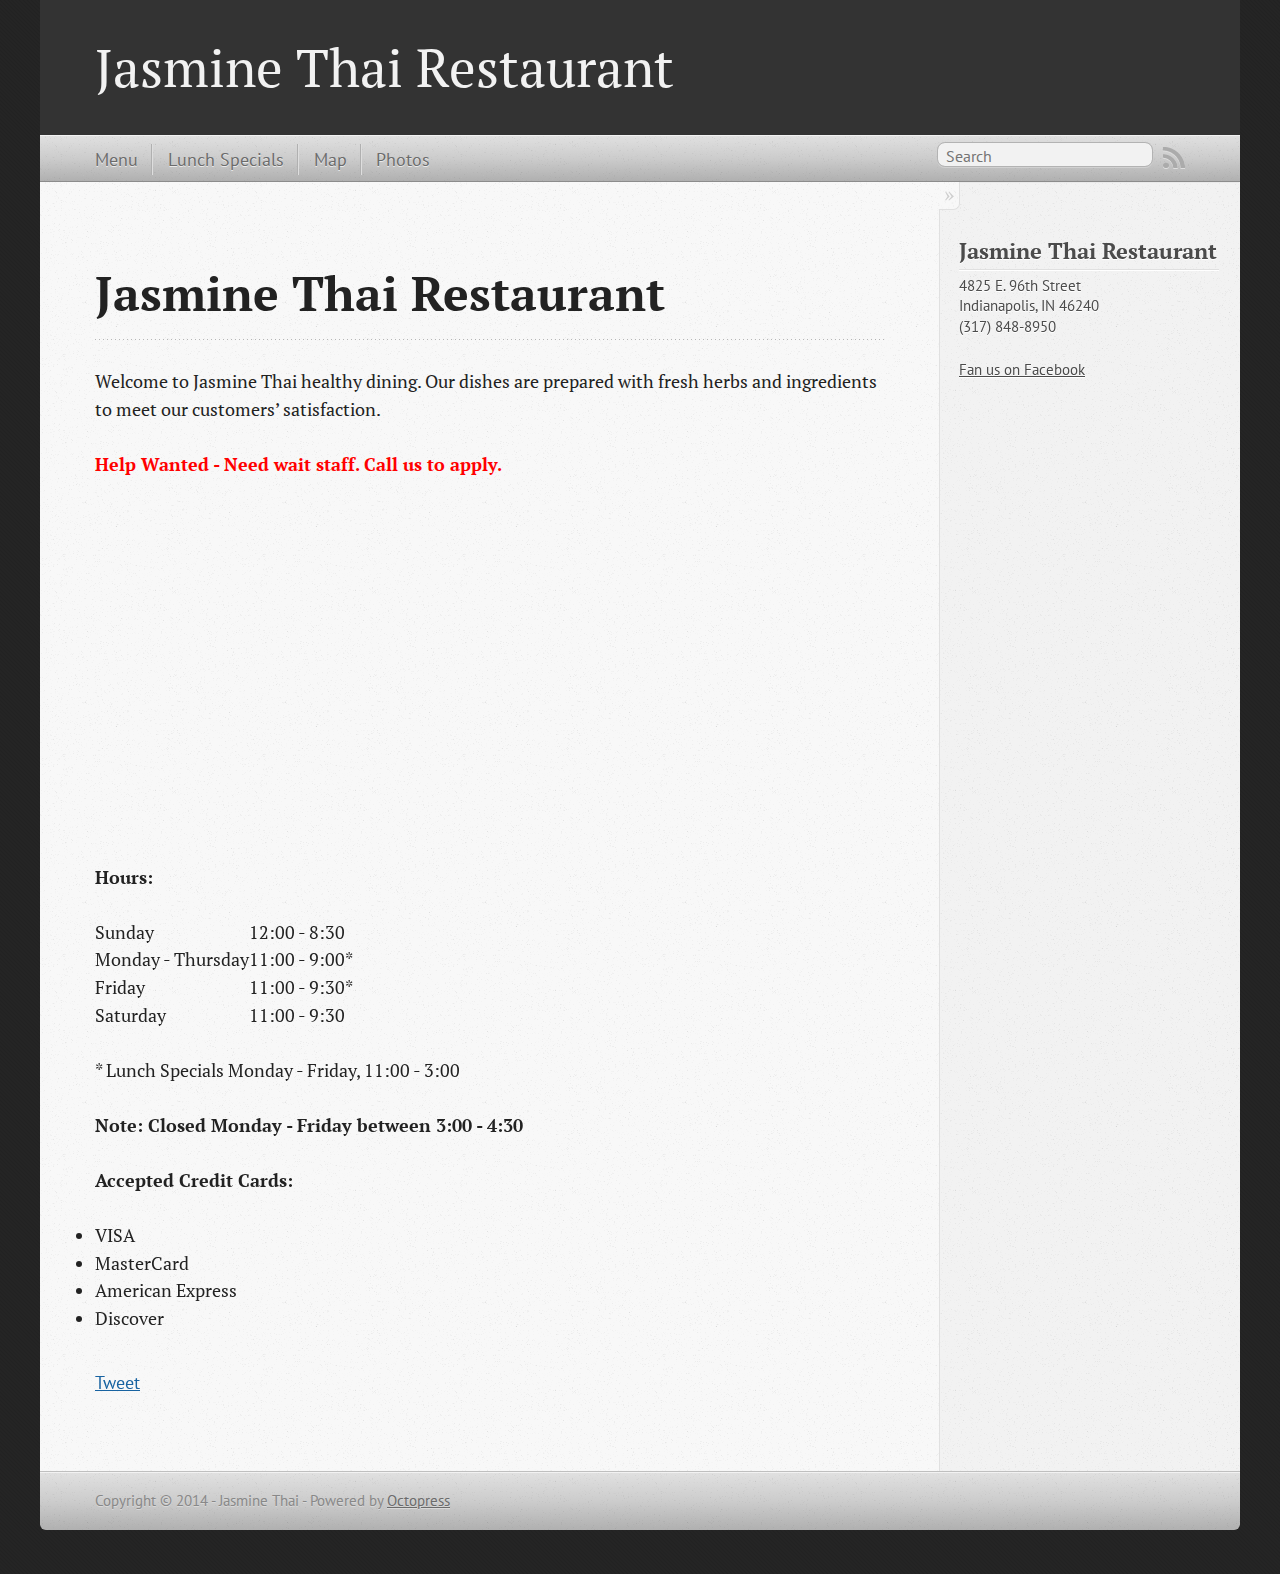
==== commit 97afcb69: "Site updated at 2014-03-25 02:41:35 UTC" ====
--- a/index.html
+++ b/index.html
@@ -153,7 +153,7 @@
     </div>
   </div>
   <footer role="contentinfo"><p>
-  Copyright &copy; 2013 - Jasmine Thai -
+  Copyright &copy; 2014 - Jasmine Thai -
   <span class="credit">Powered by <a href="http://octopress.org">Octopress</a></span>
 </p>
 
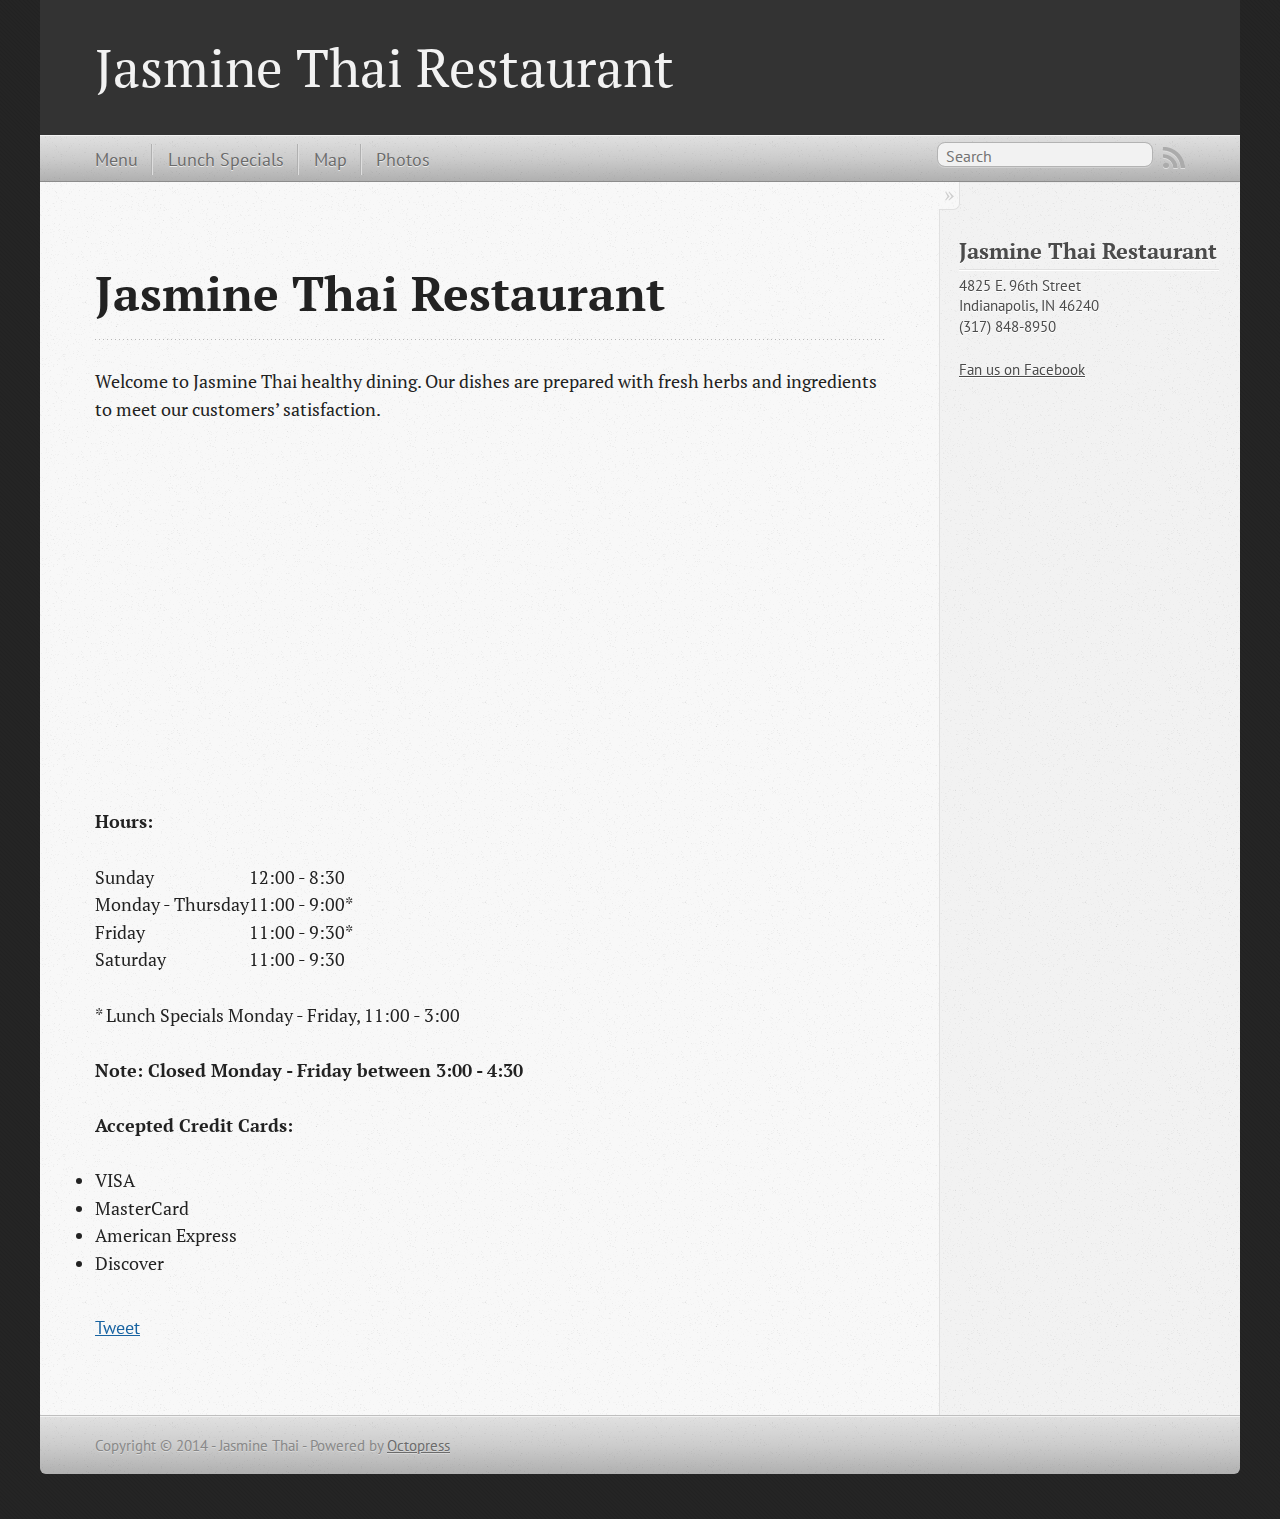
==== commit ddd066bd: "Commented out help wanted section" ====
--- a/index.html
+++ b/index.html
@@ -76,7 +76,7 @@
   
   <p>Welcome to Jasmine Thai healthy dining. Our dishes are prepared with fresh herbs and ingredients to meet our customers&#8217; satisfaction.</p>
 
-<p><strong><div style="color: red;">Help Wanted - Need wait staff. Call us to apply.</div></strong></p>
+<!-- p><strong><div style="color: red;">Help Wanted - Need wait staff. Call us to apply.</div></strong></p -->
 
 <iframe title="Slideshow from Picasa Media RSS Feed" width="425" height="350" scrolling="no" frameborder="0" id="1660449774" name="1660449774" allowtransparency="true" class="igm" src="//ob0i2h1ms1c7qhmv1pjnvpron9u6mstl-a-sites-opensocial.googleusercontent.com/gadgets/ifr?url=http://hosting.gmodules.com/ig/gadgets/file/108621208120033273647/picasa-gadget-nt.xml&amp;container=enterprise&amp;view=default&amp;lang=en&amp;country=ALL&amp;sanitize=0&amp;v=e3b5e91bae6c9cd5&amp;up_SlideBcol=%23e9eccf&amp;up_File=http://picasaweb.google.com/data/feed/base/user/114816101162657489163/albumid/5487597969956755329?alt%3Drss%26kind%3Dphoto%26hl%3Den_US&amp;up_BoxBcol=%23e9eccf&amp;up_PWidth=400&amp;up_RND=0&amp;up_Bordercol=%23e9eccf&amp;up_PHeight=300&amp;up_TTime=1500&amp;up_DTime=4000&amp;libs=analytics:core&amp;mid=169&amp;parent=http://www.jasminethaiindy.com/home#st=e%3DAIHE3cB58qHQUoRPsQEWe14%252BSnVnl%252BBdOK3LREd4yto1T81v3c66BFFx%252B%252FFX%252FpyQPuWEWJHBMLiH0jXnm%252F6G1yFb3IMlE0QCbKpgvQtBmbSYZmmOcO67aVZSBiPTbRWIMc2eI%252B%252BAoT3t%26c%3Denterprise&amp;rpctoken=790881582338106530"></iframe>
 
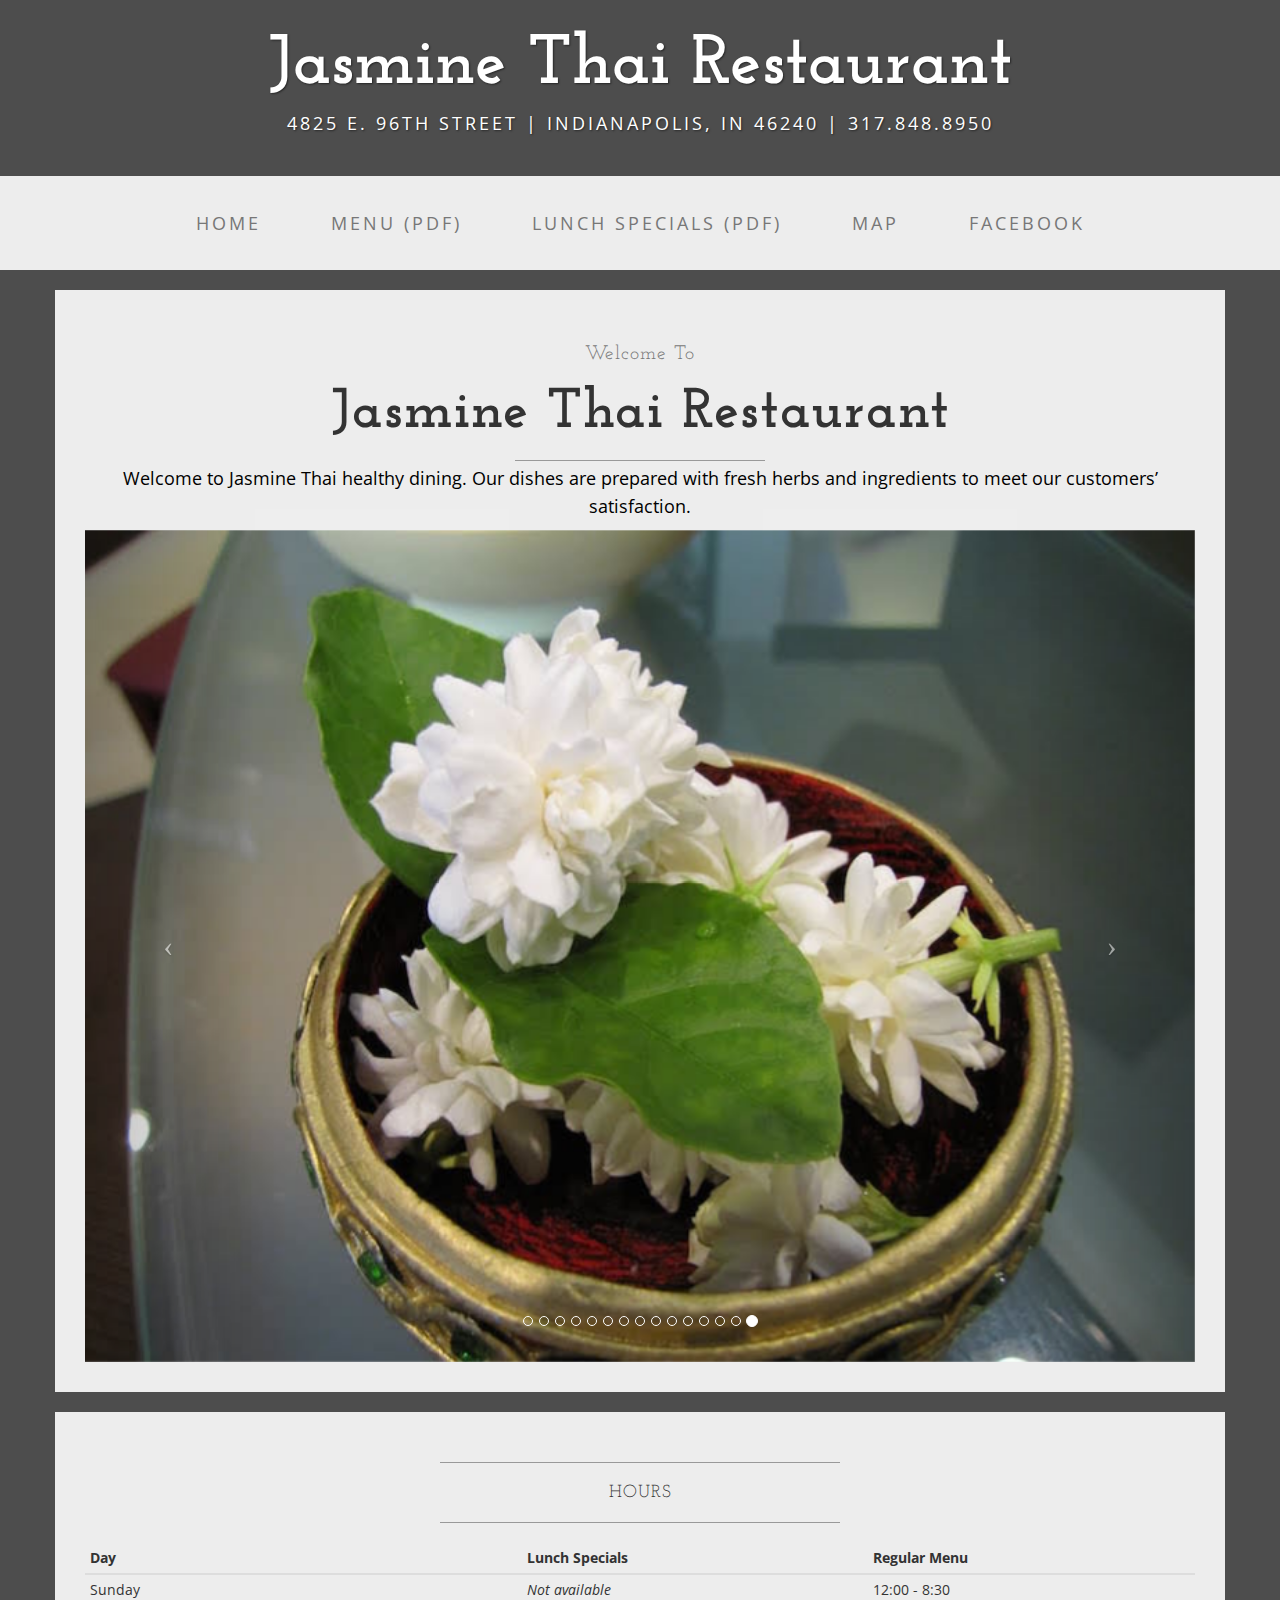
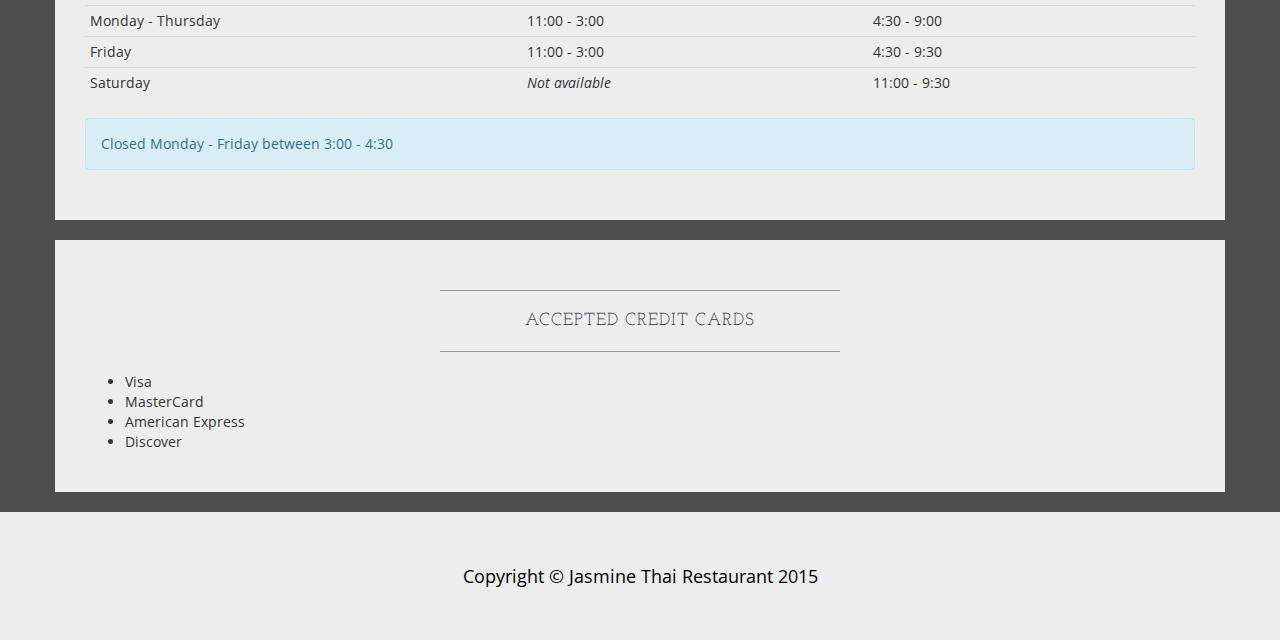
==== commit 1377bbb9: "Site Redesign - 2015-07" ====
--- a/index.html
+++ b/index.html
@@ -1,184 +1,272 @@
-
 <!DOCTYPE html>
-<!--[if IEMobile 7 ]><html class="no-js iem7"><![endif]-->
-<!--[if lt IE 9]><html class="no-js lte-ie8"><![endif]-->
-<!--[if (gt IE 8)|(gt IEMobile 7)|!(IEMobile)|!(IE)]><!--><html class="no-js" lang="en"><!--<![endif]-->
+<html lang="en">
+
 <head>
-  <meta charset="utf-8">
-  <title>Jasmine Thai Restaurant - Jasmine Thai Restaurant</title>
-  <meta name="author" content="Jasmine Thai">
-
-  
-  <meta name="description" content="Jasmine Thai Restaurant Welcome to Jasmine Thai healthy dining. Our dishes are prepared with fresh herbs and ingredients to meet our customers&#8217 &hellip;">
-  
-
-  <!-- http://t.co/dKP3o1e -->
-  <meta name="HandheldFriendly" content="True">
-  <meta name="MobileOptimized" content="320">
-  <meta name="viewport" content="width=device-width, initial-scale=1">
-
-  
-  <link rel="canonical" href="http://www.jasminethaiindy.com/">
-  <link href="/favicon.png" rel="icon">
-  <link href="/stylesheets/screen.css" media="screen, projection" rel="stylesheet" type="text/css">
-  <script src="/javascripts/modernizr-2.0.js"></script>
-  <script src="/javascripts/ender.js"></script>
-  <script src="/javascripts/octopress.js" type="text/javascript"></script>
-  <link href="/atom.xml" rel="alternate" title="Jasmine Thai Restaurant" type="application/atom+xml">
-  <!--Fonts from Google"s Web font directory at http://google.com/webfonts -->
-<link href="http://fonts.googleapis.com/css?family=PT+Serif:regular,italic,bold,bolditalic" rel="stylesheet" type="text/css">
-<link href="http://fonts.googleapis.com/css?family=PT+Sans:regular,italic,bold,bolditalic" rel="stylesheet" type="text/css">
-
-  
+
+    <meta charset="utf-8">
+    <meta http-equiv="X-UA-Compatible" content="IE=edge">
+    <meta name="viewport" content="width=device-width, initial-scale=1">
+    <meta name="description" content="Jasmine Thai Restaurant Indianapolis">
+    <meta name="author" content="">
+
+    <title>Jasmine Thai Restaurant</title>
+
+    <!-- Bootstrap Core CSS -->
+    <link href="css/bootstrap.min.css" rel="stylesheet">
+
+    <!-- Custom CSS -->
+    <link href="css/business-casual.css" rel="stylesheet">
+
+    <!-- Fonts -->
+    <link href="http://fonts.googleapis.com/css?family=Open+Sans:300italic,400italic,600italic,700italic,800italic,400,300,600,700,800" rel="stylesheet" type="text/css">
+    <link href="http://fonts.googleapis.com/css?family=Josefin+Slab:100,300,400,600,700,100italic,300italic,400italic,600italic,700italic" rel="stylesheet" type="text/css">
+
+    <!-- HTML5 Shim and Respond.js IE8 support of HTML5 elements and media queries -->
+    <!-- WARNING: Respond.js doesn't work if you view the page via file:// -->
+    <!--[if lt IE 9]>
+        <script src="https://oss.maxcdn.com/libs/html5shiv/3.7.0/html5shiv.js"></script>
+        <script src="https://oss.maxcdn.com/libs/respond.js/1.4.2/respond.min.js"></script>
+    <![endif]-->
 
 </head>
 
-<body   >
-  <header role="banner"><hgroup>
-  <h1><a href="/">Jasmine Thai Restaurant</a></h1>
-  
-</hgroup>
-
-</header>
-  <nav role="navigation"><ul class="subscription" data-subscription="rss">
-  <li><a href="/atom.xml" rel="subscribe-rss" title="subscribe via RSS">RSS</a></li>
-  
-</ul>
-  
-<form action="http://google.com/search" method="get">
-  <fieldset role="search">
-    <input type="hidden" name="q" value="site:www.jasminethaiindy.com" />
-    <input class="search" type="text" name="q" results="0" placeholder="Search"/>
-  </fieldset>
-</form>
-  
-<ul class="main-navigation">
-  <li><a href="/images/menu/Jasmine%20Thai%20Dinner%20Menu.pdf">Menu</a></li>
-  <li><a href="/images/menu/Jasmine%20Thai%20Lunch%20Menu.pdf">Lunch Specials</a></li>
-  <li><a href="/map/">Map</a></li>
-  <li><a href="/photos/">Photos</a></li>
-<!--
-  <li><a href="/blog/">Blog</a></li>
-  <li><a href="/blog/archives">Archives</a></li>
--->
-</ul>
-
-</nav>
-  <div id="main">
-    <div id="content">
-      <div>
-<article role="article">
-  
-  <header>
-    <h1 class="entry-title">Jasmine Thai Restaurant</h1>
-    
-  </header>
-  
-  <p>Welcome to Jasmine Thai healthy dining. Our dishes are prepared with fresh herbs and ingredients to meet our customers&#8217; satisfaction.</p>
-
-<!-- p><strong><div style="color: red;">Help Wanted - Need wait staff. Call us to apply.</div></strong></p -->
-
-<iframe title="Slideshow from Picasa Media RSS Feed" width="425" height="350" scrolling="no" frameborder="0" id="1660449774" name="1660449774" allowtransparency="true" class="igm" src="//ob0i2h1ms1c7qhmv1pjnvpron9u6mstl-a-sites-opensocial.googleusercontent.com/gadgets/ifr?url=http://hosting.gmodules.com/ig/gadgets/file/108621208120033273647/picasa-gadget-nt.xml&amp;container=enterprise&amp;view=default&amp;lang=en&amp;country=ALL&amp;sanitize=0&amp;v=e3b5e91bae6c9cd5&amp;up_SlideBcol=%23e9eccf&amp;up_File=http://picasaweb.google.com/data/feed/base/user/114816101162657489163/albumid/5487597969956755329?alt%3Drss%26kind%3Dphoto%26hl%3Den_US&amp;up_BoxBcol=%23e9eccf&amp;up_PWidth=400&amp;up_RND=0&amp;up_Bordercol=%23e9eccf&amp;up_PHeight=300&amp;up_TTime=1500&amp;up_DTime=4000&amp;libs=analytics:core&amp;mid=169&amp;parent=http://www.jasminethaiindy.com/home#st=e%3DAIHE3cB58qHQUoRPsQEWe14%252BSnVnl%252BBdOK3LREd4yto1T81v3c66BFFx%252B%252FFX%252FpyQPuWEWJHBMLiH0jXnm%252F6G1yFb3IMlE0QCbKpgvQtBmbSYZmmOcO67aVZSBiPTbRWIMc2eI%252B%252BAoT3t%26c%3Denterprise&amp;rpctoken=790881582338106530"></iframe>
-
-<p>
-<strong>Hours:</strong>
-<table>
-<tr>
-<td>Sunday</td>
-<td>12:00 - 8:30</td>
-</tr>
-<tr>
-<td>Monday - Thursday</td>
-<td>11:00 - 9:00*</td>
-</tr>
-<tr>
-<td>Friday</td>
-<td>11:00 - 9:30*</td>
-</tr>
-<tr>
-<td>Saturday</td>
-<td>11:00 - 9:30</td>
-</tr>
-</table>
-</p>
-
-<p>* Lunch Specials Monday - Friday, 11:00 - 3:00</p>
-
-<p><strong>Note: Closed Monday - Friday between 3:00 - 4:30</strong></p>
-
-<p>
-<strong>Accepted Credit Cards:</strong>
-<ul>
-<li>VISA</li>
-<li>MasterCard</li>
-<li>American Express</li>
-<li>Discover</li>
-</ul>
-</p>
-
-  
+<body>
+
+    <div class="brand">Jasmine Thai Restaurant</div>
+    <div class="address-bar">4825 E. 96th Street | Indianapolis, IN 46240 | 317.848.8950</div>
+
+    <!-- Navigation -->
+    <nav class="navbar navbar-default" role="navigation">
+        <div class="container">
+            <!-- Brand and toggle get grouped for better mobile display -->
+            <div class="navbar-header">
+                <button type="button" class="navbar-toggle" data-toggle="collapse" data-target="#bs-example-navbar-collapse-1">
+                    <span class="sr-only">Toggle navigation</span>
+                    <span class="icon-bar"></span>
+                    <span class="icon-bar"></span>
+                    <span class="icon-bar"></span>
+                </button>
+                <!-- navbar-brand is hidden on larger screens, but visible when the menu is collapsed -->
+                <a class="navbar-brand" href="index.html">Jasmine Thai</a>
+            </div>
+            <!-- Collect the nav links, forms, and other content for toggling -->
+            <div class="collapse navbar-collapse" id="bs-example-navbar-collapse-1">
+                <ul class="nav navbar-nav">
+                    <li>
+                        <a href="index.html">Home</a>
+                    </li>
+                    <li>
+                        <a href="menu.pdf">Menu (PDF)</a>
+                    </li>
+                    <li>
+                        <a href="lunch_specials.pdf">Lunch Specials (PDF)</a>
+                    </li>
+                    <li>
+                        <a href="map.html">Map</a>
+                    </li>
+                    <li>
+                        <a href="http://www.facebook.com/pages/Indianapolis-IN/Jasmine-Thai-Restaurant/129741353718619">Facebook</a>
+                    </li>
+               </ul>
+            </div>
+            <!-- /.navbar-collapse -->
+        </div>
+        <!-- /.container -->
+    </nav>
+
+    <div class="container">
+
+        <div class="row">
+            <div class="box">
+                <div class="col-lg-12 text-center">
+                    <h2 class="brand-before">
+                        <small>Welcome to</small>
+                    </h2>
+                    <h1 class="brand-name">Jasmine Thai Restaurant</h1>
+                    <hr class="tagline-divider">
+                    <p>Welcome to Jasmine Thai healthy dining. Our dishes are prepared with fresh herbs and ingredients to meet our customers’ satisfaction.</p>
+                    <div id="carousel-example-generic" class="carousel slide">
+                        <!-- Indicators -->
+                        <ol class="carousel-indicators hidden-xs">
+                            <li data-target="#carousel-example-generic" data-slide-to="0"></li>
+                            <li data-target="#carousel-example-generic" data-slide-to="1"></li>
+                            <li data-target="#carousel-example-generic" data-slide-to="2"></li>
+                            <li data-target="#carousel-example-generic" data-slide-to="3"></li>
+                            <li data-target="#carousel-example-generic" data-slide-to="4"></li>
+                            <li data-target="#carousel-example-generic" data-slide-to="5"></li>
+                            <li data-target="#carousel-example-generic" data-slide-to="6"></li>
+                            <li data-target="#carousel-example-generic" data-slide-to="7"></li>
+                            <li data-target="#carousel-example-generic" data-slide-to="8"></li>
+                            <li data-target="#carousel-example-generic" data-slide-to="9"></li>
+                            <li data-target="#carousel-example-generic" data-slide-to="10"></li>
+                            <li data-target="#carousel-example-generic" data-slide-to="11"></li>
+                            <li data-target="#carousel-example-generic" data-slide-to="12"></li>
+                            <li data-target="#carousel-example-generic" data-slide-to="13"></li>
+                            <li data-target="#carousel-example-generic" data-slide-to="14" class="active"></li>
+                        </ol>
+
+                        <!-- Wrapper for slides -->
+                        <div class="carousel-inner">
+                            <div class="item">
+                                <img class="img-responsive img-full" src="img/slide-1.jpg" alt="Red Curry">
+                                <div class="carousel-caption"><h3>Red Curry</h3></div>
+                            </div>
+                            <div class="item">
+                                <img class="img-responsive img-full" src="img/slide-2.jpg" alt="Pineapple Fried Rice">
+                                <div class="carousel-caption"><h3>Pineapple Fried Rice</h3></div>
+                            </div>
+                            <div class="item">
+                                <img class="img-responsive img-full" src="img/slide-3.jpg" alt="Red Curry Duck">
+                                <div class="carousel-caption"><h3>Red Curry Duck</h3></div>
+                            </div>
+                            <div class="item">
+                                <img class="img-responsive img-full" src="img/slide-4.jpg" alt="Pad See Eiw">
+                                <div class="carousel-caption"><h3>Pad See Eiw</h3></div>
+                            </div>
+                            <div class="item">
+                                <img class="img-responsive img-full" src="img/slide-5.jpg" alt="Papaya Salad">
+                                <div class="carousel-caption"><h3>Papaya Salad</h3></div>
+                            </div>
+                            <div class="item">
+                                <img class="img-responsive img-full" src="img/slide-6.jpg" alt="Cashew Chicken">
+                                <div class="carousel-caption"><h3>Cashew Chicken</h3></div>
+                            </div>
+                            <div class="item">
+                                <img class="img-responsive img-full" src="img/slide-7.jpg" alt="Spicy Basil Veggie Tofu">
+                                <div class="carousel-caption"><h3>Spicy Basil Veggie Tofu</h3></div>
+                            </div>
+                            <div class="item">
+                                <img class="img-responsive img-full" src="img/slide-8.jpg" alt="Jasmine Platter">
+                                <div class="carousel-caption"><h3>Jasmine Platter</h3></div>
+                            </div>
+                            <div class="item">
+                                <img class="img-responsive img-full" src="img/slide-9.jpg" alt="Po Pia Sod">
+                                <div class="carousel-caption"><h3>Po Pia Sod</h3></div>
+                            </div>
+                            <div class="item">
+                                <img class="img-responsive img-full" src="img/slide-10.jpg" alt="Drunken Noodles">
+                                <div class="carousel-caption"><h3>Drunken Noodles</h3></div>
+                            </div>
+                            <div class="item">
+                                <img class="img-responsive img-full" src="img/slide-11.jpg" alt="Green Curry">
+                                <div class="carousel-caption"><h3>Green Curry</h3></div>
+                            </div>
+                            <div class="item">
+                                <img class="img-responsive img-full" src="img/slide-12.jpg" alt="Salad Rolls">
+                                <div class="carousel-caption"><h3>Salad Rolls</h3></div>
+                            </div>
+                            <div class="item">
+                                <img class="img-responsive img-full" src="img/slide-13.jpg" alt="Pad Thai">
+                                <div class="carousel-caption"><h3>Pad Thai</h3></div>
+                            </div>
+                            <div class="item">
+                                <img class="img-responsive img-full" src="img/slide-14.jpg" alt="Basil Fried Rice">
+                                <div class="carousel-caption"><h3>Basil Fried Rice</h3></div>
+                            </div>
+                            <div class="item active">
+                                <img class="img-responsive img-full" src="img/slide-15.jpg" alt="Jasmine Flowers">
+                            </div>
+                        </div>
+
+                        <!-- Controls -->
+                        <a class="left carousel-control" href="#carousel-example-generic" data-slide="prev">
+                            <span class="icon-prev"></span>
+                        </a>
+                        <a class="right carousel-control" href="#carousel-example-generic" data-slide="next">
+                            <span class="icon-next"></span>
+                        </a>
+                    </div>
+                </div>
+            </div>
+        </div>
+
+        <div class="row">
+            <div class="box">
+                <div class="col-lg-12">
+                    <hr>
+                    <h2 class="intro-text text-center">Hours</h2>
+                    <hr>
+                    <hr class="visible-xs">
+                        <!-- Table -->
+                        <table class="table table-condensed">
+                            <thead>
+                            <tr>
+                                <th>Day</th>
+                                <th>Lunch Specials</th>
+                                <th>Regular Menu</th>
+                            </tr>
+                            </thead>
+                            <tr>
+                                <td>Sunday</td>
+                                <td><em>Not available</em></td>
+                                <td>12:00 - 8:30</td>
+                            </tr>
+                            <tr>
+                                <td>Monday - Thursday</td>
+                                <td>11:00 - 3:00</td>
+                                <td>4:30 - 9:00</td>
+                            </tr>
+                            <tr>
+                                <td>Friday</td>
+                                <td>11:00 - 3:00</td>
+                                <td>4:30 - 9:30</td>
+                            </tr>
+                            <tr>
+                                <td>Saturday</td>
+                                <td><em>Not available</em></td>
+                                <td>11:00 - 9:30</td>
+                            </tr>
+                        </table>
+                        <div class="alert alert-info" role="alert">Closed Monday - Friday between 3:00 - 4:30</div>
+                </div>
+            </div>
+        </div>
+
+        <div class="row">
+            <div class="box">
+                <div class="col-lg-12">
+                    <hr>
+                    <h2 class="intro-text text-center">Accepted Credit Cards
+                    </h2>
+                    <hr>
+                    <p>
+                        <ul>
+                            <li>Visa</li>
+                            <li>MasterCard</li>
+                            <li>American Express</li>
+                            <li>Discover</li>
+                        </ul>
+                    </p>
+                </div>
+            </div>
+        </div>
+
+    </div>
+    <!-- /.container -->
+
     <footer>
-      
-      
-        <div class="sharing">
-  
-  <a href="http://twitter.com/share" class="twitter-share-button" data-url="http://www.jasminethaiindy.com/index.html" data-via="" data-counturl="http://www.jasminethaiindy.com/index.html" >Tweet</a>
-  
-  
-  
-</div>
-
-      
+        <div class="container">
+            <div class="row">
+                <div class="col-lg-12 text-center">
+                    <p>Copyright &copy; Jasmine Thai Restaurant 2015</p>
+                </div>
+            </div>
+        </div>
     </footer>
-  
-</article>
-
-</div>
-
-<aside class="sidebar">
-  
-    <section>
-  <h1>Jasmine Thai Restaurant</h1>
-  <p>4825 E. 96th Street<br/>
-Indianapolis, IN 46240<br/>
-(317) 848-8950</p>
-
-<a href="http://www.facebook.com/pages/Indianapolis-IN/Jasmine-Thai-Restaurant/129741353718619">Fan us on Facebook</a>
-</section>
-
-  
-</aside>
-
-
-    </div>
-  </div>
-  <footer role="contentinfo"><p>
-  Copyright &copy; 2014 - Jasmine Thai -
-  <span class="credit">Powered by <a href="http://octopress.org">Octopress</a></span>
-</p>
-
-</footer>
-  
-
-
-
-
-
-
-
-  <script type="text/javascript">
-    (function(){
-      var twitterWidgets = document.createElement('script');
-      twitterWidgets.type = 'text/javascript';
-      twitterWidgets.async = true;
-      twitterWidgets.src = 'http://platform.twitter.com/widgets.js';
-      document.getElementsByTagName('head')[0].appendChild(twitterWidgets);
-    })();
-  </script>
-
-
-
-
+
+    <!-- jQuery -->
+    <script src="js/jquery.js"></script>
+
+    <!-- Bootstrap Core JavaScript -->
+    <script src="js/bootstrap.min.js"></script>
+
+    <!-- Script to Activate the Carousel -->
+    <script>
+    $('.carousel').carousel({
+        interval: 5000 //changes the speed
+    })
+    </script>
 
 </body>
+
 </html>
--- a/css/business-casual.css
+++ b/css/business-casual.css
@@ -0,0 +1,193 @@
+/*!
+ * Start Bootstrap - Business Casual Bootstrap Theme (http://startbootstrap.com)
+ * Code licensed under the Apache License v2.0.
+ * For details, see http://www.apache.org/licenses/LICENSE-2.0.
+ */
+
+body {
+    font-family: "Open Sans","Helvetica Neue",Helvetica,Arial,sans-serif;
+    /*background: url('../img/bg.jpg') no-repeat center center fixed;*/
+    background: #4d4d4d;
+    -webkit-background-size: cover;
+    -moz-background-size: cover;
+    background-size: cover;
+    -o-background-size: cover;
+}
+
+h1,
+h2,
+h3,
+h4,
+h5,
+h6 {
+    text-transform: uppercase;
+    font-family: "Josefin Slab","Helvetica Neue",Helvetica,Arial,sans-serif;
+    font-weight: 700;
+    letter-spacing: 1px;
+}
+
+p {
+    font-size: 1.25em;
+    line-height: 1.6;
+    color: #000;
+}
+
+hr {
+    max-width: 400px;
+    border-color: #999999;
+}
+
+.brand,
+.address-bar {
+    display: none;
+}
+
+.navbar-brand {
+    text-transform: uppercase;
+    font-weight: 900;
+    letter-spacing: 2px;
+}
+
+.navbar-nav {
+    text-transform: uppercase;
+    font-weight: 400;
+    letter-spacing: 3px;
+}
+
+.img-full {
+    min-width: 100%;
+}
+
+.brand-before,
+.brand-name {
+    text-transform: capitalize;
+}
+
+.brand-before {
+    margin: 15px 0;
+}
+
+.brand-name {
+    margin: 0;
+    font-size: 4em;
+}
+
+.tagline-divider {
+    margin: 15px auto 3px;
+    max-width: 250px;
+    border-color: #999999;
+}
+
+.box {
+    margin-bottom: 20px;
+    padding: 30px 15px;
+    background: #fff;
+    background: rgba(255,255,255,0.9);
+}
+
+.intro-text {
+    text-transform: uppercase;
+    font-size: 1.25em;
+    font-weight: 400;
+    letter-spacing: 1px;
+}
+
+.img-border {
+    float: none;
+    margin: 0 auto 0;
+    border: #999999 solid 1px;
+}
+
+.img-left {
+    float: none;
+    margin: 0 auto 0;
+}
+
+footer {
+    background: #fff;
+    background: rgba(255,255,255,0.9);
+}
+
+footer p {
+    margin: 0;
+    padding: 50px 0;
+}
+
+@media screen and (min-width:768px) {
+    .brand {
+        display: inherit;
+        margin: 0;
+        padding: 30px 0 10px;
+        text-align: center;
+        text-shadow: 1px 1px 2px rgba(0,0,0,0.5);
+        font-family: "Josefin Slab","Helvetica Neue",Helvetica,Arial,sans-serif;
+        font-size: 5em;
+        font-weight: 700;
+        line-height: normal;
+        color: #fff;
+    }
+
+    .top-divider {
+        margin-top: 0;
+    }
+
+    .img-left {
+        float: left;
+        margin-right: 25px;
+    }
+
+    .address-bar {
+        display: inherit;
+        margin: 0;
+        padding: 0 0 40px;
+        text-align: center;
+        text-shadow: 1px 1px 2px rgba(0,0,0,0.5);
+        text-transform: uppercase;
+        font-size: 1.25em;
+        font-weight: 400;
+        letter-spacing: 3px;
+        color: #fff;
+    }
+
+    .navbar {
+        border-radius: 0;
+    }
+
+    .navbar-header {
+        display: none;
+    }
+
+    .navbar {
+        min-height: 0;
+    }
+
+    .navbar-default {
+        border: none;
+        background: #fff;
+        background: rgba(255,255,255,0.9);
+    }
+
+    .nav>li>a {
+        padding: 35px;
+    }
+
+    .navbar-nav>li>a {
+        line-height: normal;
+    }
+
+    .navbar-nav {
+        display: table;
+        float: none;
+        margin: 0 auto;
+        table-layout: fixed;
+        font-size: 1.25em;
+    }
+}
+
+@media screen and (min-width:1200px) {
+    .box:after {
+        content: '';
+        display: table;
+        clear: both;
+    }
+}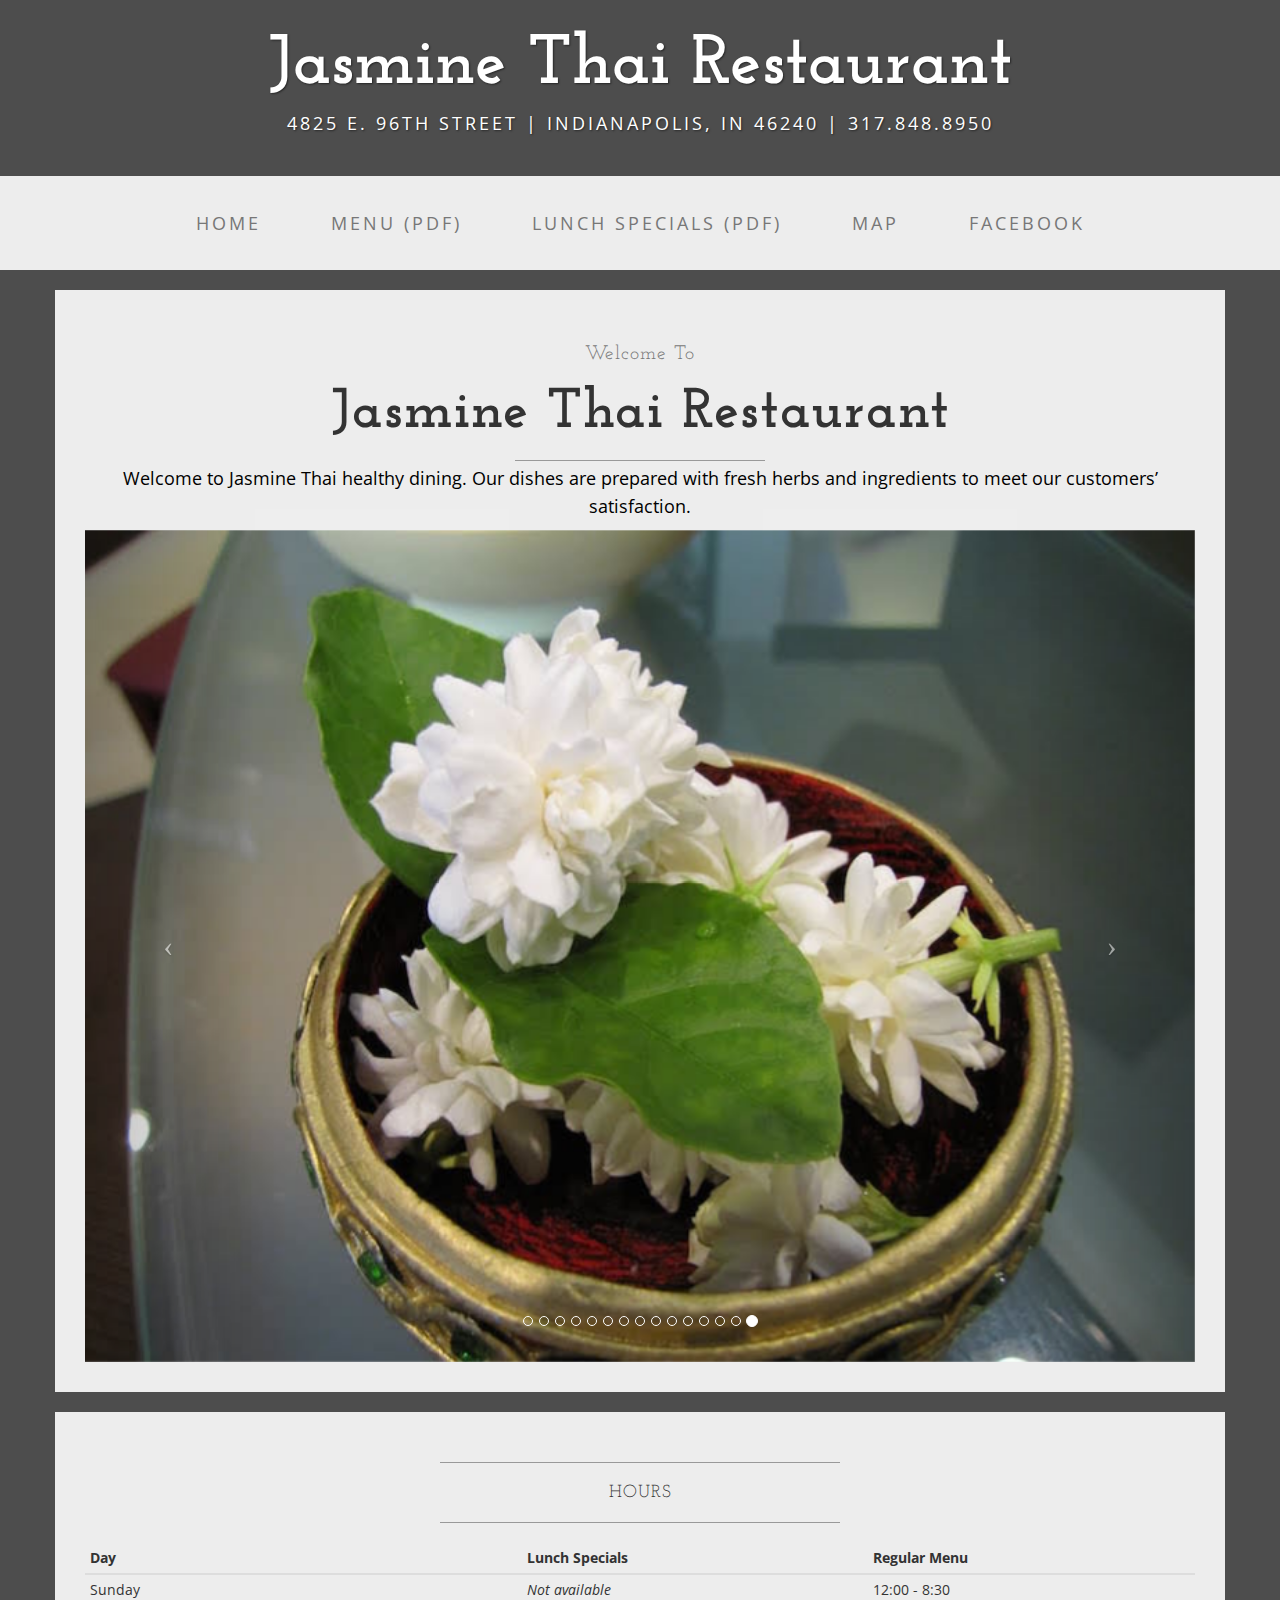
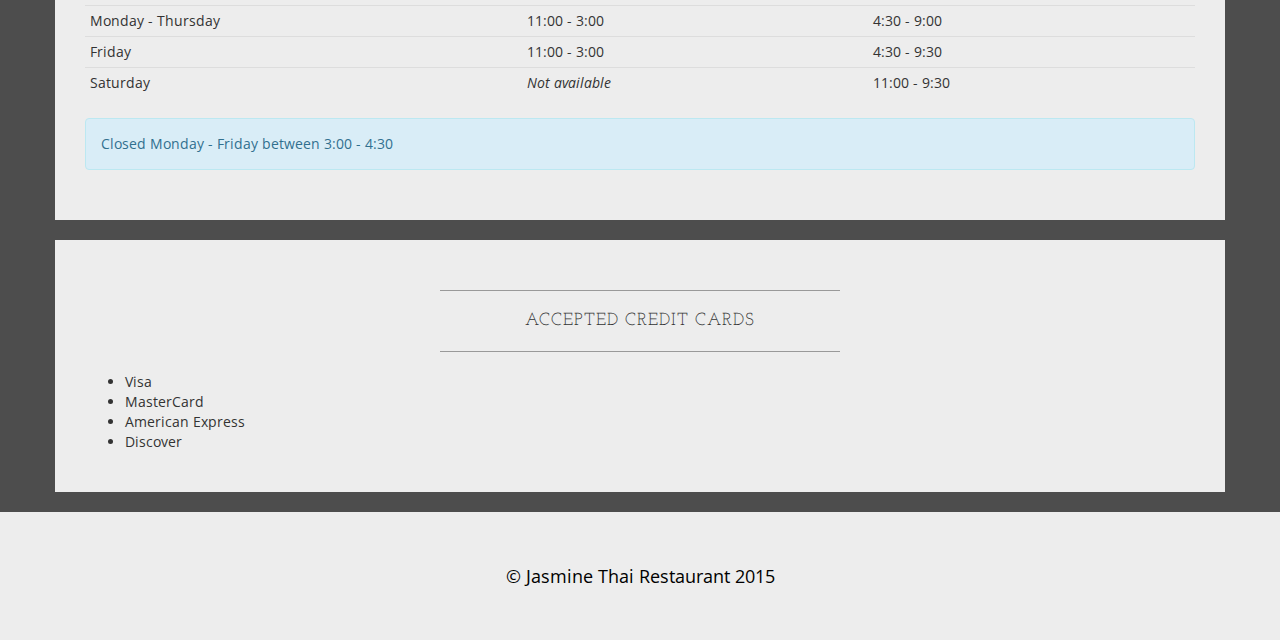
==== commit a2b951fe: "Cleaned up copyright" ====
--- a/index.html
+++ b/index.html
@@ -248,7 +248,7 @@
         <div class="container">
             <div class="row">
                 <div class="col-lg-12 text-center">
-                    <p>Copyright &copy; Jasmine Thai Restaurant 2015</p>
+                    <p>&copy; Jasmine Thai Restaurant 2015</p>
                 </div>
             </div>
         </div>
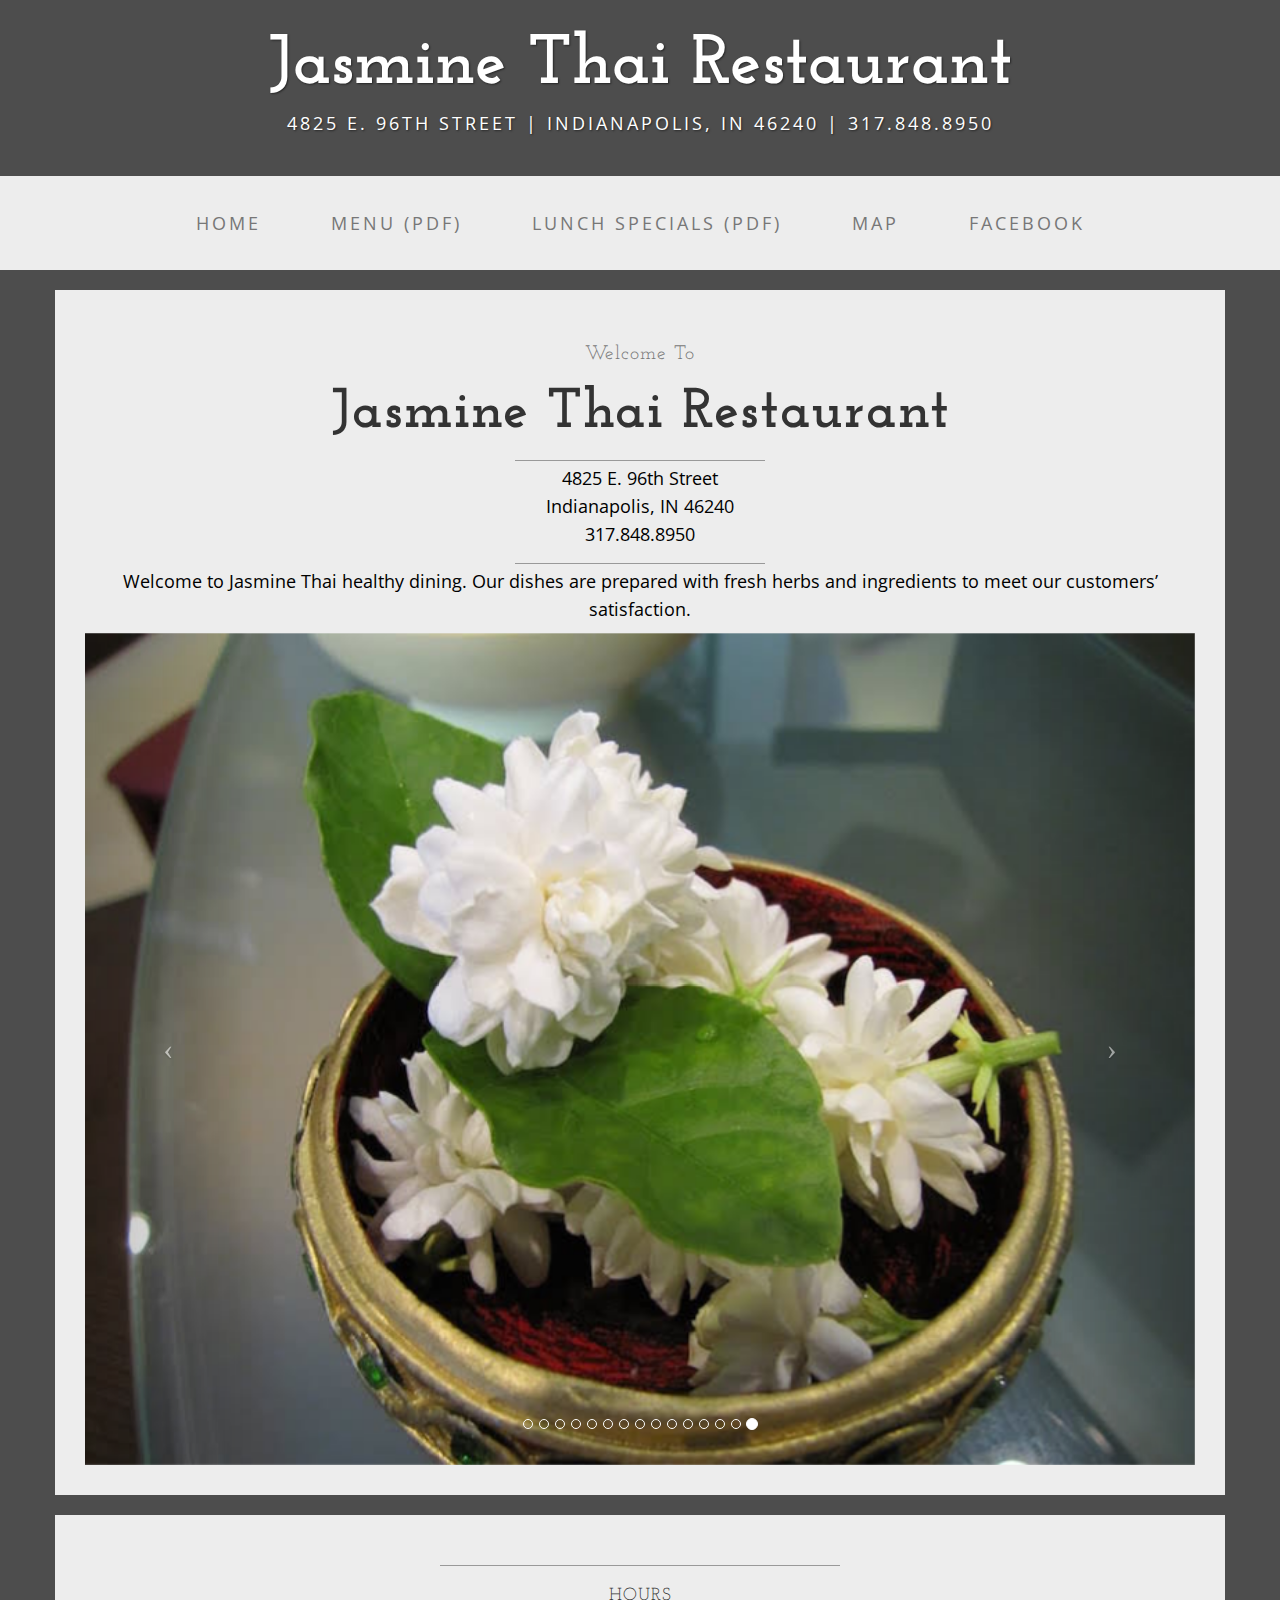
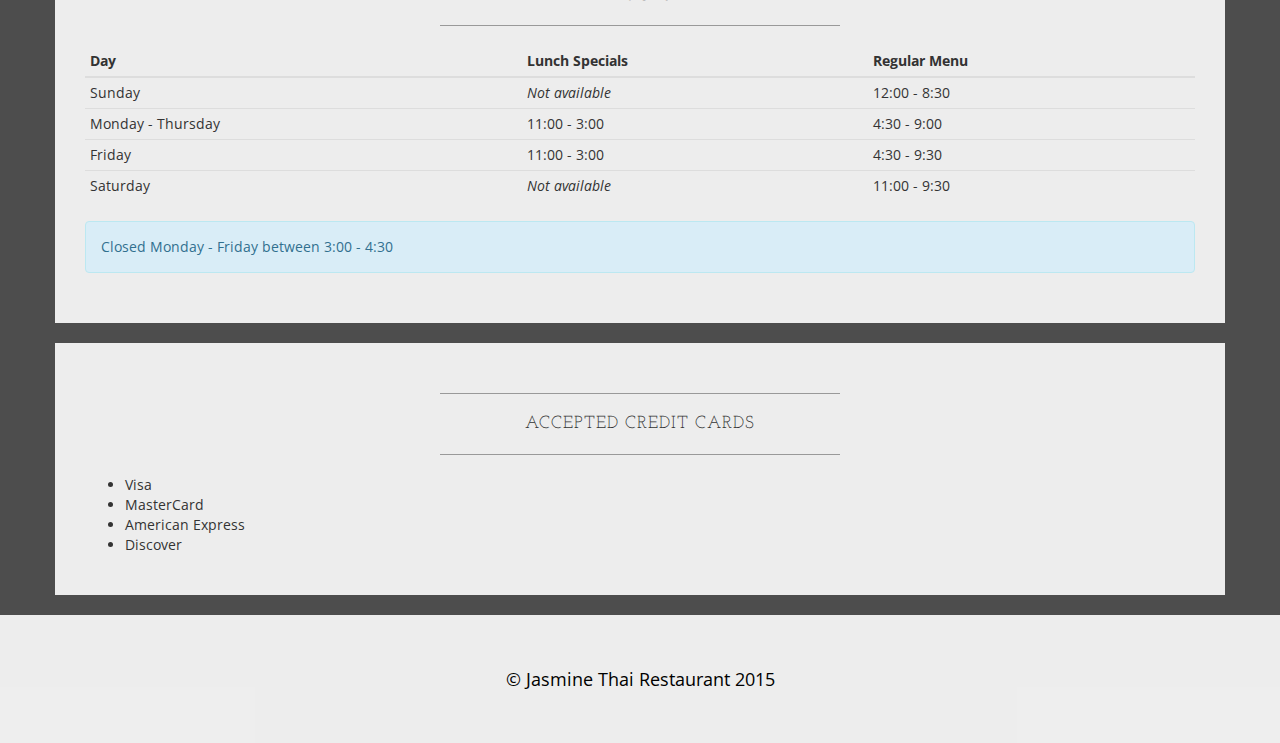
==== commit c77e319a: "Added contact info" ====
--- a/index.html
+++ b/index.html
@@ -83,6 +83,10 @@
                         <small>Welcome to</small>
                     </h2>
                     <h1 class="brand-name">Jasmine Thai Restaurant</h1>
+                    <hr class="tagline-divider">
+                    <p>4825 E. 96th Street<br>
+                    Indianapolis, IN 46240<br>
+                    317.848.8950</p>
                     <hr class="tagline-divider">
                     <p>Welcome to Jasmine Thai healthy dining. Our dishes are prepared with fresh herbs and ingredients to meet our customers’ satisfaction.</p>
                     <div id="carousel-example-generic" class="carousel slide">
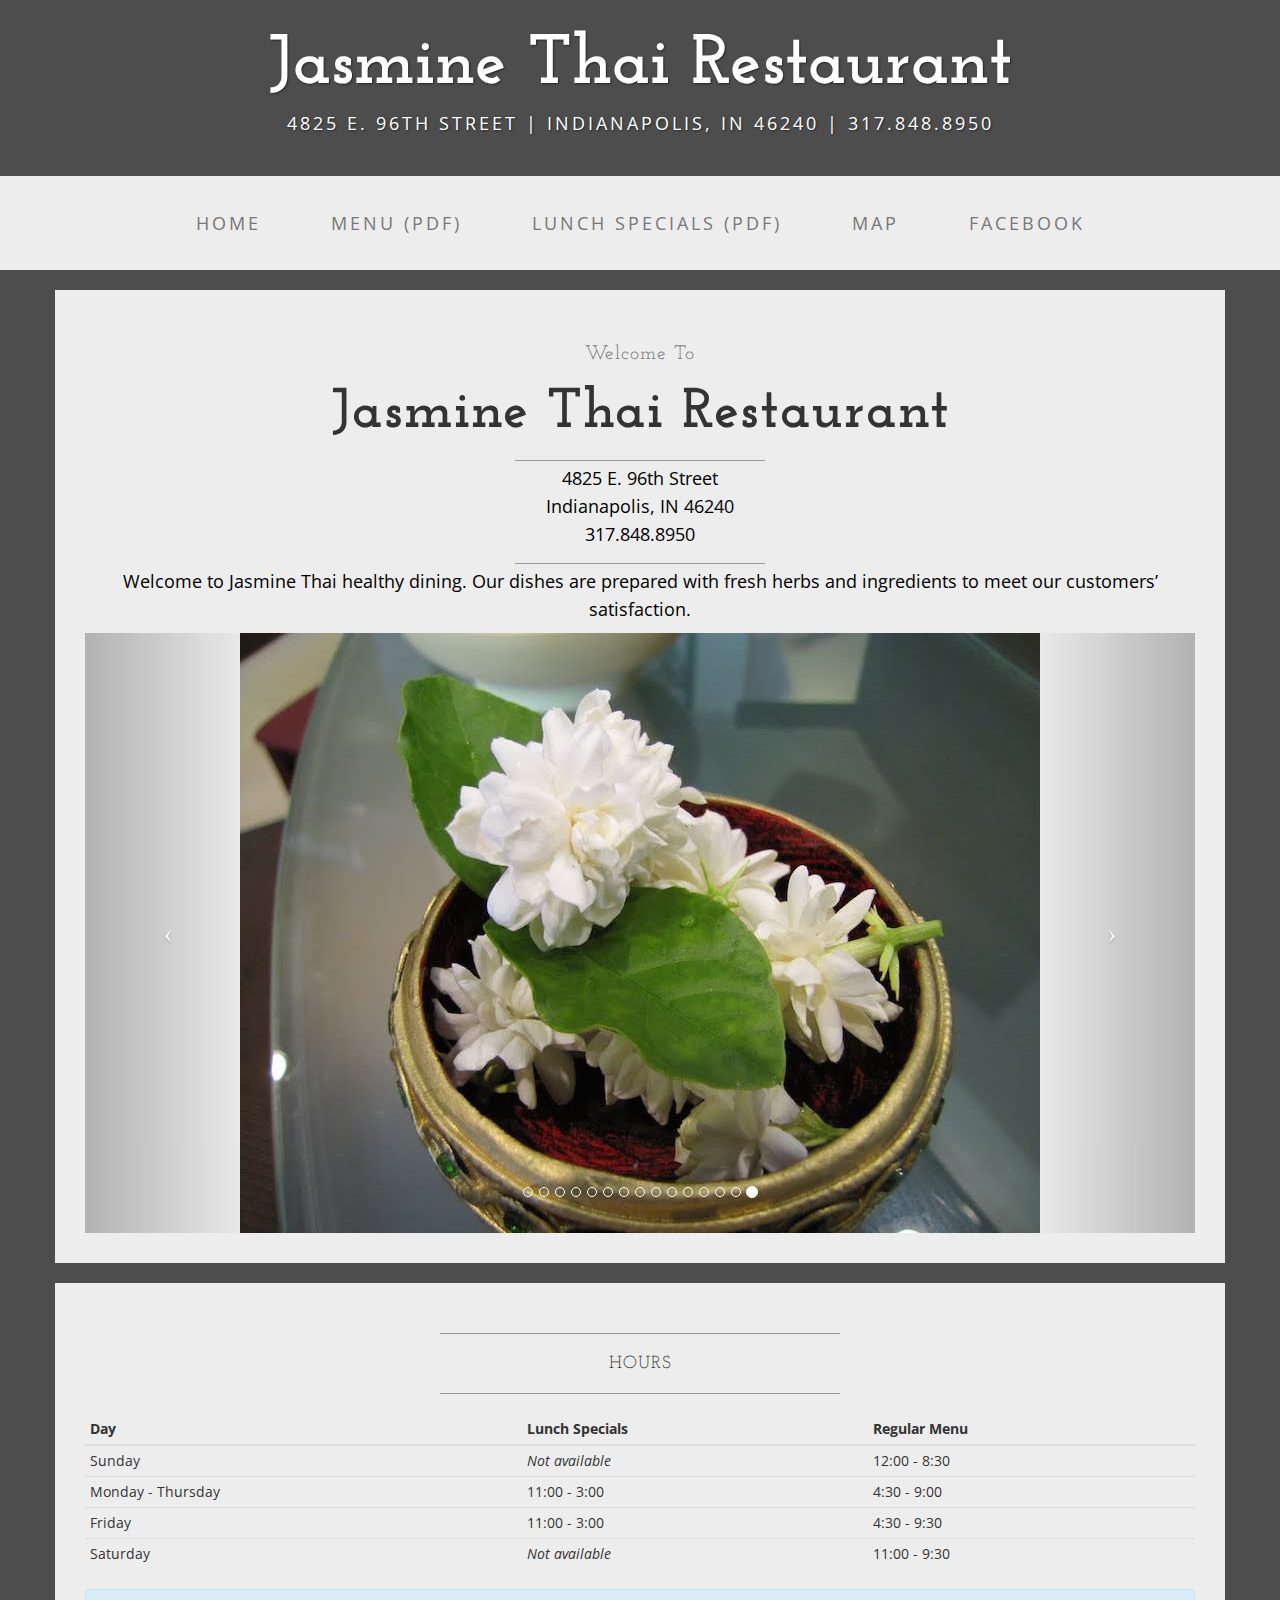
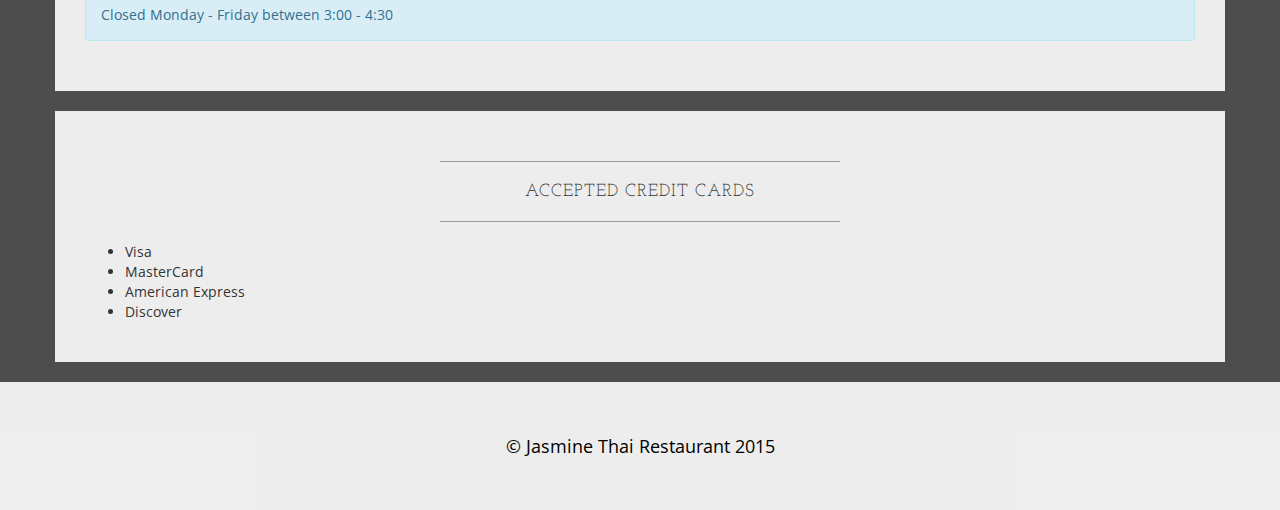
==== commit dae8aad7: "Centered images at original size" ====
--- a/index.html
+++ b/index.html
@@ -112,63 +112,63 @@
                         <!-- Wrapper for slides -->
                         <div class="carousel-inner">
                             <div class="item">
-                                <img class="img-responsive img-full" src="img/slide-1.jpg" alt="Red Curry">
+                                <img class="img-responsive center-block" src="img/slide-1.jpg" alt="Red Curry">
                                 <div class="carousel-caption"><h3>Red Curry</h3></div>
                             </div>
                             <div class="item">
-                                <img class="img-responsive img-full" src="img/slide-2.jpg" alt="Pineapple Fried Rice">
+                                <img class="img-responsive center-block" src="img/slide-2.jpg" alt="Pineapple Fried Rice">
                                 <div class="carousel-caption"><h3>Pineapple Fried Rice</h3></div>
                             </div>
                             <div class="item">
-                                <img class="img-responsive img-full" src="img/slide-3.jpg" alt="Red Curry Duck">
+                                <img class="img-responsive center-block" src="img/slide-3.jpg" alt="Red Curry Duck">
                                 <div class="carousel-caption"><h3>Red Curry Duck</h3></div>
                             </div>
                             <div class="item">
-                                <img class="img-responsive img-full" src="img/slide-4.jpg" alt="Pad See Eiw">
+                                <img class="img-responsive center-block" src="img/slide-4.jpg" alt="Pad See Eiw">
                                 <div class="carousel-caption"><h3>Pad See Eiw</h3></div>
                             </div>
                             <div class="item">
-                                <img class="img-responsive img-full" src="img/slide-5.jpg" alt="Papaya Salad">
+                                <img class="img-responsive center-block" src="img/slide-5.jpg" alt="Papaya Salad">
                                 <div class="carousel-caption"><h3>Papaya Salad</h3></div>
                             </div>
                             <div class="item">
-                                <img class="img-responsive img-full" src="img/slide-6.jpg" alt="Cashew Chicken">
+                                <img class="img-responsive center-block" src="img/slide-6.jpg" alt="Cashew Chicken">
                                 <div class="carousel-caption"><h3>Cashew Chicken</h3></div>
                             </div>
                             <div class="item">
-                                <img class="img-responsive img-full" src="img/slide-7.jpg" alt="Spicy Basil Veggie Tofu">
+                                <img class="img-responsive center-block" src="img/slide-7.jpg" alt="Spicy Basil Veggie Tofu">
                                 <div class="carousel-caption"><h3>Spicy Basil Veggie Tofu</h3></div>
                             </div>
                             <div class="item">
-                                <img class="img-responsive img-full" src="img/slide-8.jpg" alt="Jasmine Platter">
+                                <img class="img-responsive center-block" src="img/slide-8.jpg" alt="Jasmine Platter">
                                 <div class="carousel-caption"><h3>Jasmine Platter</h3></div>
                             </div>
                             <div class="item">
-                                <img class="img-responsive img-full" src="img/slide-9.jpg" alt="Po Pia Sod">
+                                <img class="img-responsive center-block" src="img/slide-9.jpg" alt="Po Pia Sod">
                                 <div class="carousel-caption"><h3>Po Pia Sod</h3></div>
                             </div>
                             <div class="item">
-                                <img class="img-responsive img-full" src="img/slide-10.jpg" alt="Drunken Noodles">
+                                <img class="img-responsive center-block" src="img/slide-10.jpg" alt="Drunken Noodles">
                                 <div class="carousel-caption"><h3>Drunken Noodles</h3></div>
                             </div>
                             <div class="item">
-                                <img class="img-responsive img-full" src="img/slide-11.jpg" alt="Green Curry">
+                                <img class="img-responsive center-block" src="img/slide-11.jpg" alt="Green Curry">
                                 <div class="carousel-caption"><h3>Green Curry</h3></div>
                             </div>
                             <div class="item">
-                                <img class="img-responsive img-full" src="img/slide-12.jpg" alt="Salad Rolls">
+                                <img class="img-responsive center-block" src="img/slide-12.jpg" alt="Salad Rolls">
                                 <div class="carousel-caption"><h3>Salad Rolls</h3></div>
                             </div>
                             <div class="item">
-                                <img class="img-responsive img-full" src="img/slide-13.jpg" alt="Pad Thai">
+                                <img class="img-responsive center-block" src="img/slide-13.jpg" alt="Pad Thai">
                                 <div class="carousel-caption"><h3>Pad Thai</h3></div>
                             </div>
                             <div class="item">
-                                <img class="img-responsive img-full" src="img/slide-14.jpg" alt="Basil Fried Rice">
+                                <img class="img-responsive center-block" src="img/slide-14.jpg" alt="Basil Fried Rice">
                                 <div class="carousel-caption"><h3>Basil Fried Rice</h3></div>
                             </div>
                             <div class="item active">
-                                <img class="img-responsive img-full" src="img/slide-15.jpg" alt="Jasmine Flowers">
+                                <img class="img-responsive center-block" src="img/slide-15.jpg" alt="Jasmine Flowers">
                             </div>
                         </div>
 
